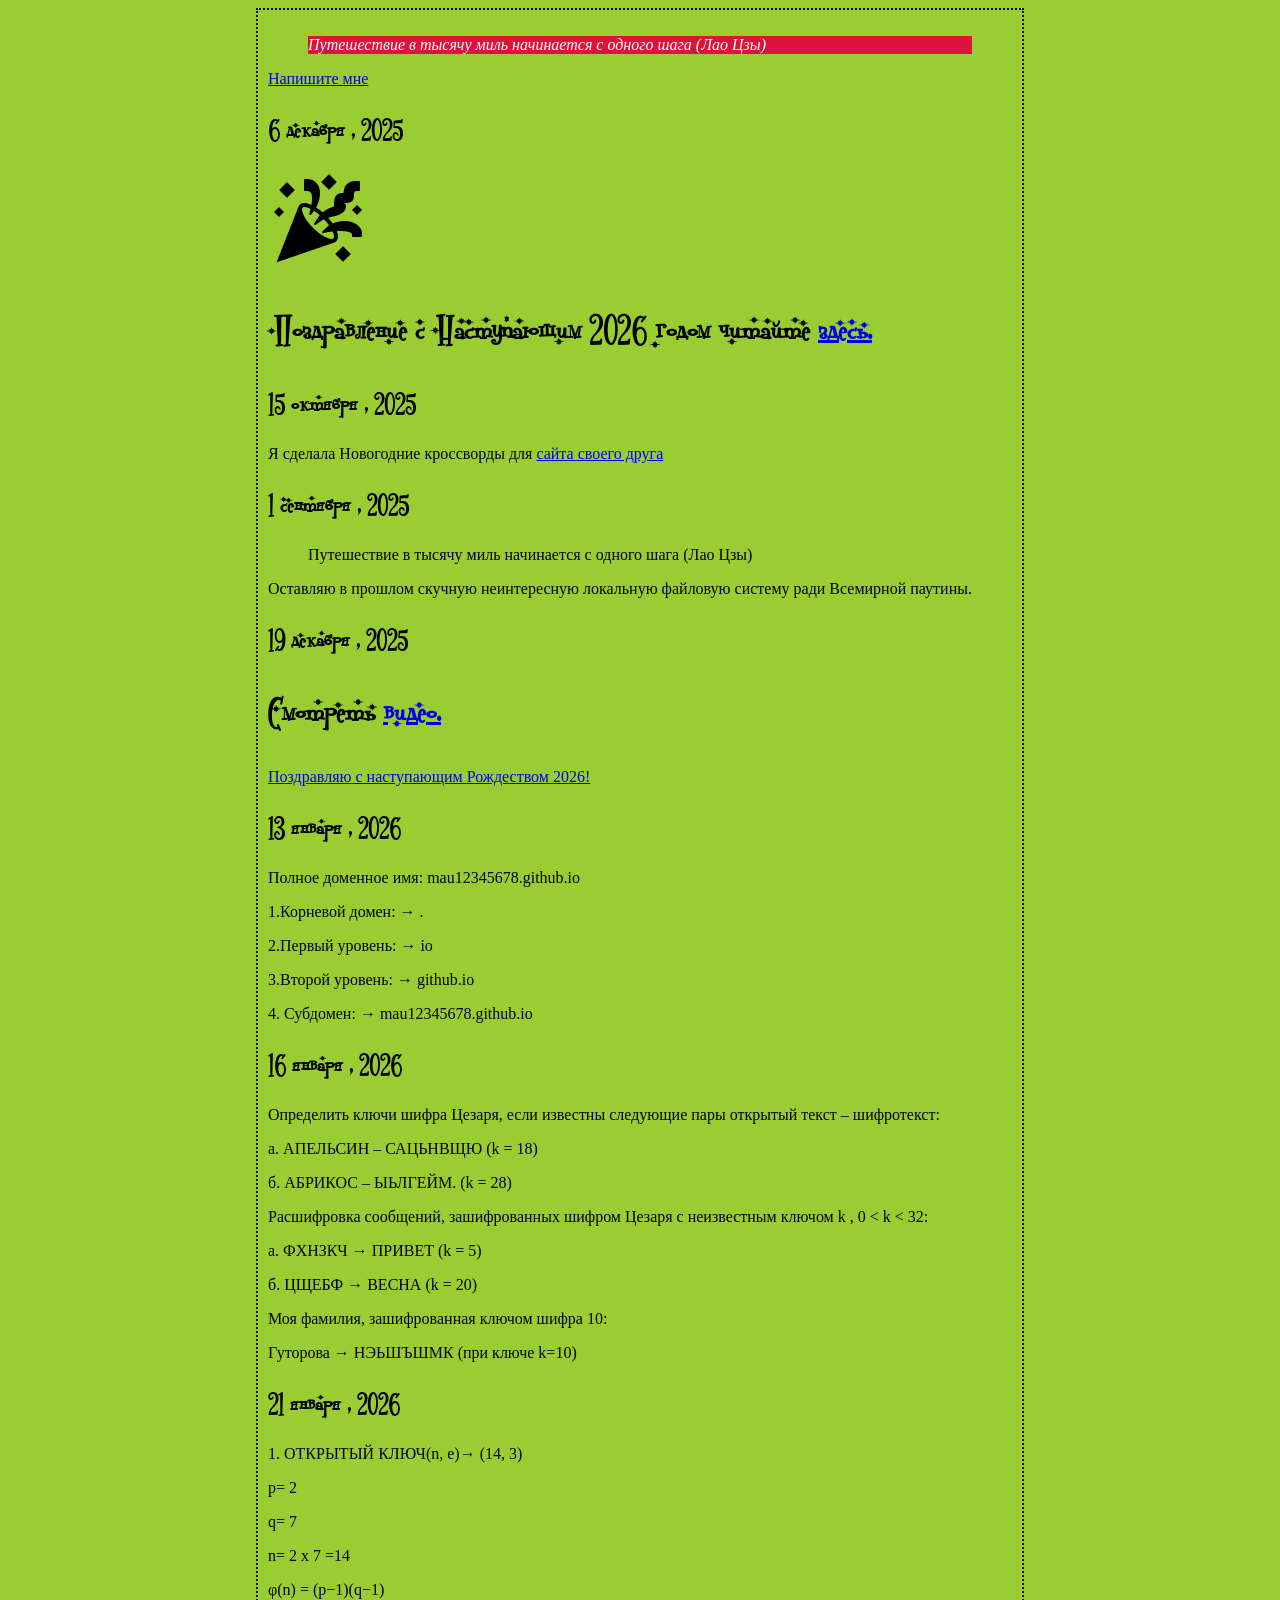
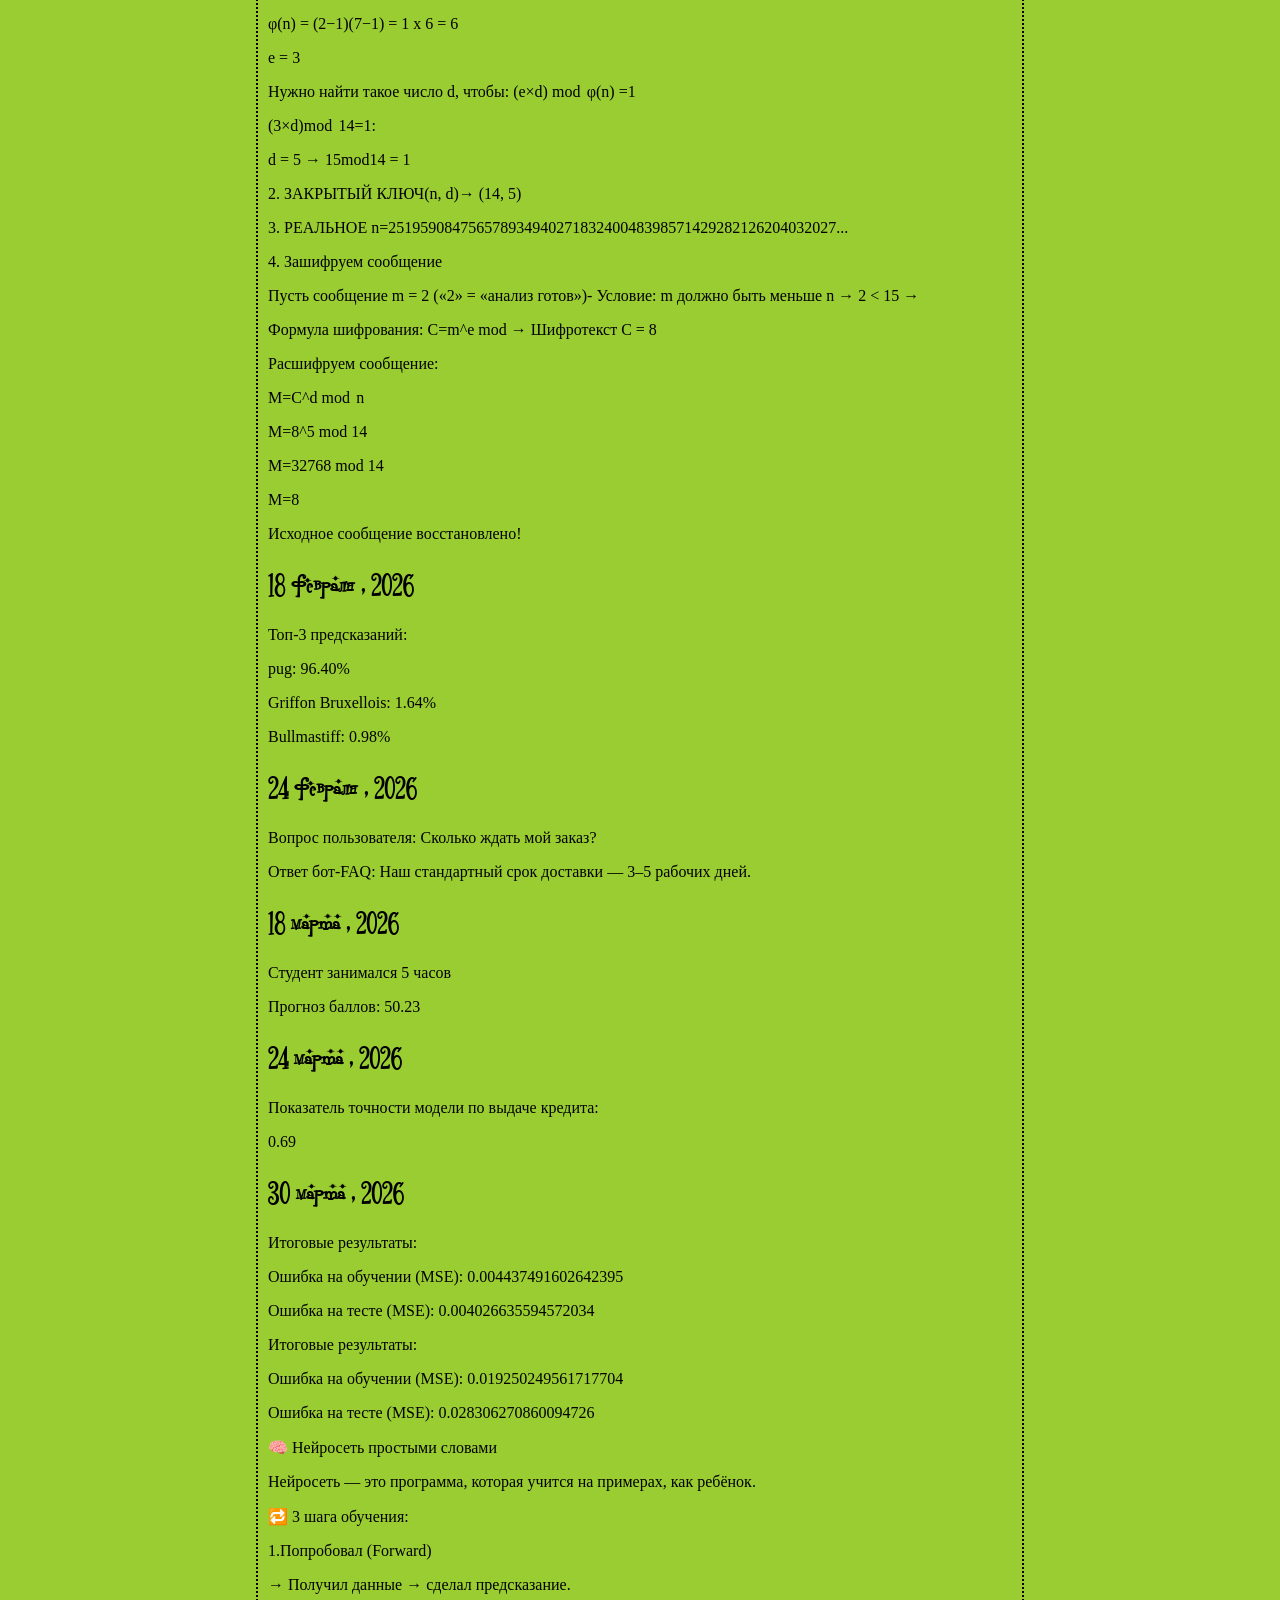
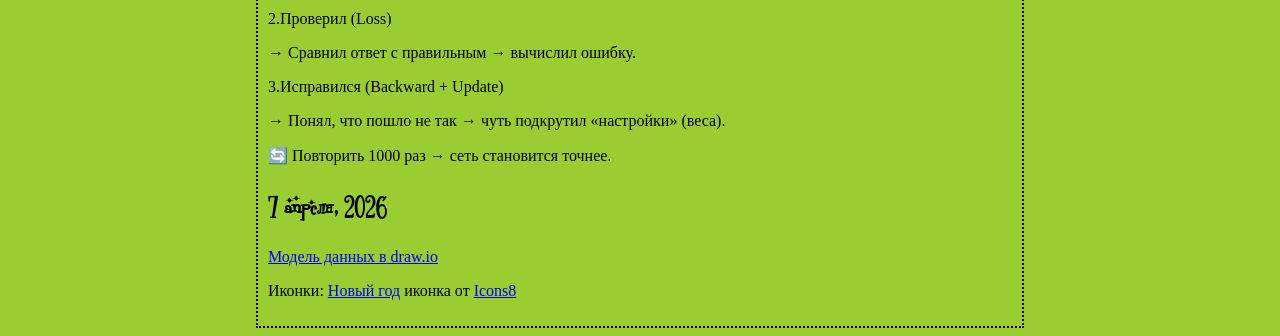
==== index.html @ 74ca8a23 "Update index.html" ====
<!DOCTYPE html>
<html lang="ru">
    <head>
        <link type="text/css" rel="stylesheet" href="style.css" />
    </head>
    <body>
        <blockquote class="q">Путешествие в тысячу миль начинается с одного шага (Лао Цзы) </blockquote>
        
        <a href="mailto:ccajkovna@gmail.com">Напишите мне</a>
        
        <h2><p class="quote">6 декабря , 2025</h2>
          <img src="Icons/icons8.png" alt="Новый_год">
          <h1><p class="quote">Поздравление с Наступающим 2026 годом читайте <a href="Congratulations2026.html"> здесь.</a> </h1>
        
        <h2><p class="quote"> 15 октября , 2025</h2>
          <p>Я сделала Новогодние кроссворды для <a href="https://ru.wikipedia.org/wiki/Новый_год"  title="Блог моего друга">сайта своего друга</a> </p>
        
        <h2><p class="quote"> 1 сентября , 2025</h2>
          <blockquote>Путешествие в тысячу миль начинается с одного шага (Лао Цзы) </blockquote>
          <p>Оставляю в прошлом скучную неинтересную локальную файловую систему ради Всемирной паутины.</p>
        
        <h2><p class="quote"> 19 декабря , 2025</h2> 
          <p><a Поздравляю с наступающим рождеством 2026</p> 
          <h1><p class="quote"> Смотреть <a href="newTree.mp4">видео.</a> </h1>
          <p><a href="Поздравление_с_Рождеством1.pdf">Поздравляю с наступающим Рождеством 2026!</a></p>
        
        <h2><p class="quote"> 13 января , 2026</h2> 
           <p> Полное доменное имя: mau12345678.github.io <p/>
           <p> 1.Корневой домен: → .<p/>
           <P> 2.Первый уровень: → io <P/>
           <P> 3.Второй уровень: → github.io <P/>
           <P> 4. Субдомен: → mau12345678.github.io </p> 

     <body> 
         <h2><p class="quote"> 16 января , 2026</h2> 
           <p>Определить ключи шифра Цезаря, если известны следующие пары открытый текст – шифротекст: 
           <p>а. АПЕЛЬСИН – САЦЬНВЩЮ (k = 18)</p>
           <p>б. АБРИКОС – ЫЬЛГЕЙМ. (k = 28)</p>
         
           <p>Расшифровка сообщений, зашифрованных шифром Цезаря с неизвестным ключом k , 0 < k < 32: </p>
           <p>а. ФХНЗКЧ → ПРИВЕТ (k = 5)</p>
           <p>б. ЦЩЕБФ → ВЕСНА (k = 20)</p>
           <p> Моя фамилия, зашифрованная ключом шифрa 10:<p/>
           <p>Гуторова → НЭЬШЪШМК (при ключе k=10)</p>
     </body> 

          <h2><p class="quote"> 21 января , 2026</h2>  
          <p>1. ОТКРЫТЫЙ КЛЮЧ(n, e)→ (14, 3)</p>
              <p> p= 2</p>
              <p> q= 7</p>
              <p> n= 2 x 7 =14</p>
              <p> φ(n) = (p−1)(q−1)</p>
              <p> φ(n) = (2−1)(7−1) = 1 x 6 = 6</p>
              <p> e = 3</p>
              <p> Нужно найти такое число d, чтобы: (e×d) mod  φ(n) =1 
              <p> (3×d)mod  14=1:</p> 
              <p> d = 5 → 15mod14 = 1</p>
              <p> </p>
          <p>2. ЗАКРЫТЫЙ КЛЮЧ(n, d)→ (14, 5)</p>
          <p>3. РЕАЛЬНОЕ n=25195908475657893494027183240048398571429282126204032027...</p>
          <p>4. Зашифруем сообщение </p>  
          <p> Пусть сообщение m = 2 («2» = «анализ готов»)- Условие: m должно быть меньше n → 2 < 15 → </p>
          <p> Формула шифрования: C=m^e mod → Шифротекст C = 8 </p>
          <p> Расшифруем сообщение:</p>
          <p> M=C^d mod  n </p>
          <p> M=8^5 mod 14 </p>
          <p> M=32768 mod 14 </p>
          <p> M=8</p>
          <p> Исходное сообщение восстановлено!</p>
          
              
            <h2><p class="quote"> 18 февраля , 2026</h2> 
              <p> Топ-3 предсказаний:</p>
              <p> pug: 96.40%</p>
              <p> Griffon Bruxellois: 1.64%</p>
              <p> Bullmastiff: 0.98%</p>


            <h2><p class="quote"> 24 февраля , 2026</h2> 
                <p>Вопрос пользователя: Сколько ждать мой заказ?</p>
                <p>Ответ бот-FAQ: Наш стандартный срок доставки — 3–5 рабочих дней. </p>

              <h2><p class="quote"> 18 марта , 2026</h2> 
                            <p>Студент занимался 5 часов </p>
                            <p>Прогноз баллов: 50.23</p>
                           
            <h2><p class="quote"> 24 марта , 2026</h2> 
              <p>Показатель точности модели по выдаче кредита: </p>
              <p>0.69</p>

            <h2><p class="quote"> 30 марта , 2026</h2> 
              <p>Итоговые результаты:</p>
              <p>Ошибка на обучении (MSE): 0.004437491602642395</p>
              <p>Ошибка на тесте (MSE): 0.004026635594572034</p>
              <p> </p>
              <p>Итоговые результаты:</p>
              <p>Ошибка на обучении (MSE): 0.019250249561717704</p>
              <p>Ошибка на тесте (MSE): 0.028306270860094726</p>


              <p>🧠 Нейросеть простыми словами</p>
              <p>Нейросеть — это программа, которая учится на примерах, как ребёнок.</p>
              <p>🔁 3 шага обучения:</p>
              <p>1.Попробовал (Forward)</p>
              <p>→ Получил данные → сделал предсказание.</p>
              <p>2.Проверил (Loss)</p>
              <p>→ Сравнил ответ с правильным → вычислил ошибку.</p>
              <p>3.Исправился (Backward + Update)</p>
              <p>→ Понял, что пошло не так → чуть подкрутил «настройки» (веса).</p>
              <p>🔄 Повторить 1000 раз → сеть становится точнее.</p>

              <h2><p class="quote"> 7 апреля, 2026</h2> 
              <p><a href="draw.io.drawio.png">Модель данных в draw.io</a></p>
              
              <p></p>

 <p>Иконки:
  <a target="_blank" href="https://icons8.com/icon/66917/confetti">Новый год</a> иконка от <a target="_blank" href="https://icons8.com">Icons8</a> </p>
  </body>
  </html>
---- style.css ----
@font-face {
	font-family: "Pudelinka";
	src: url("Fonts/pudelinka.ttf" ) format('truetype');
	font-weight: normal;
	font-style: normal;
}
body{
blockquote.q {
color: white;
font-style: italic;
	background-color: #DC143C;
}
	background-color: #9ACD32;
	margin-left: 20%;
	margin-right: 20%;
	border: 2px dotted black;
	padding: 10px 10px 10px 10px;
	font-family: sans serif;
    }
p.quote { font-family: "Pudelinka", cursive;}
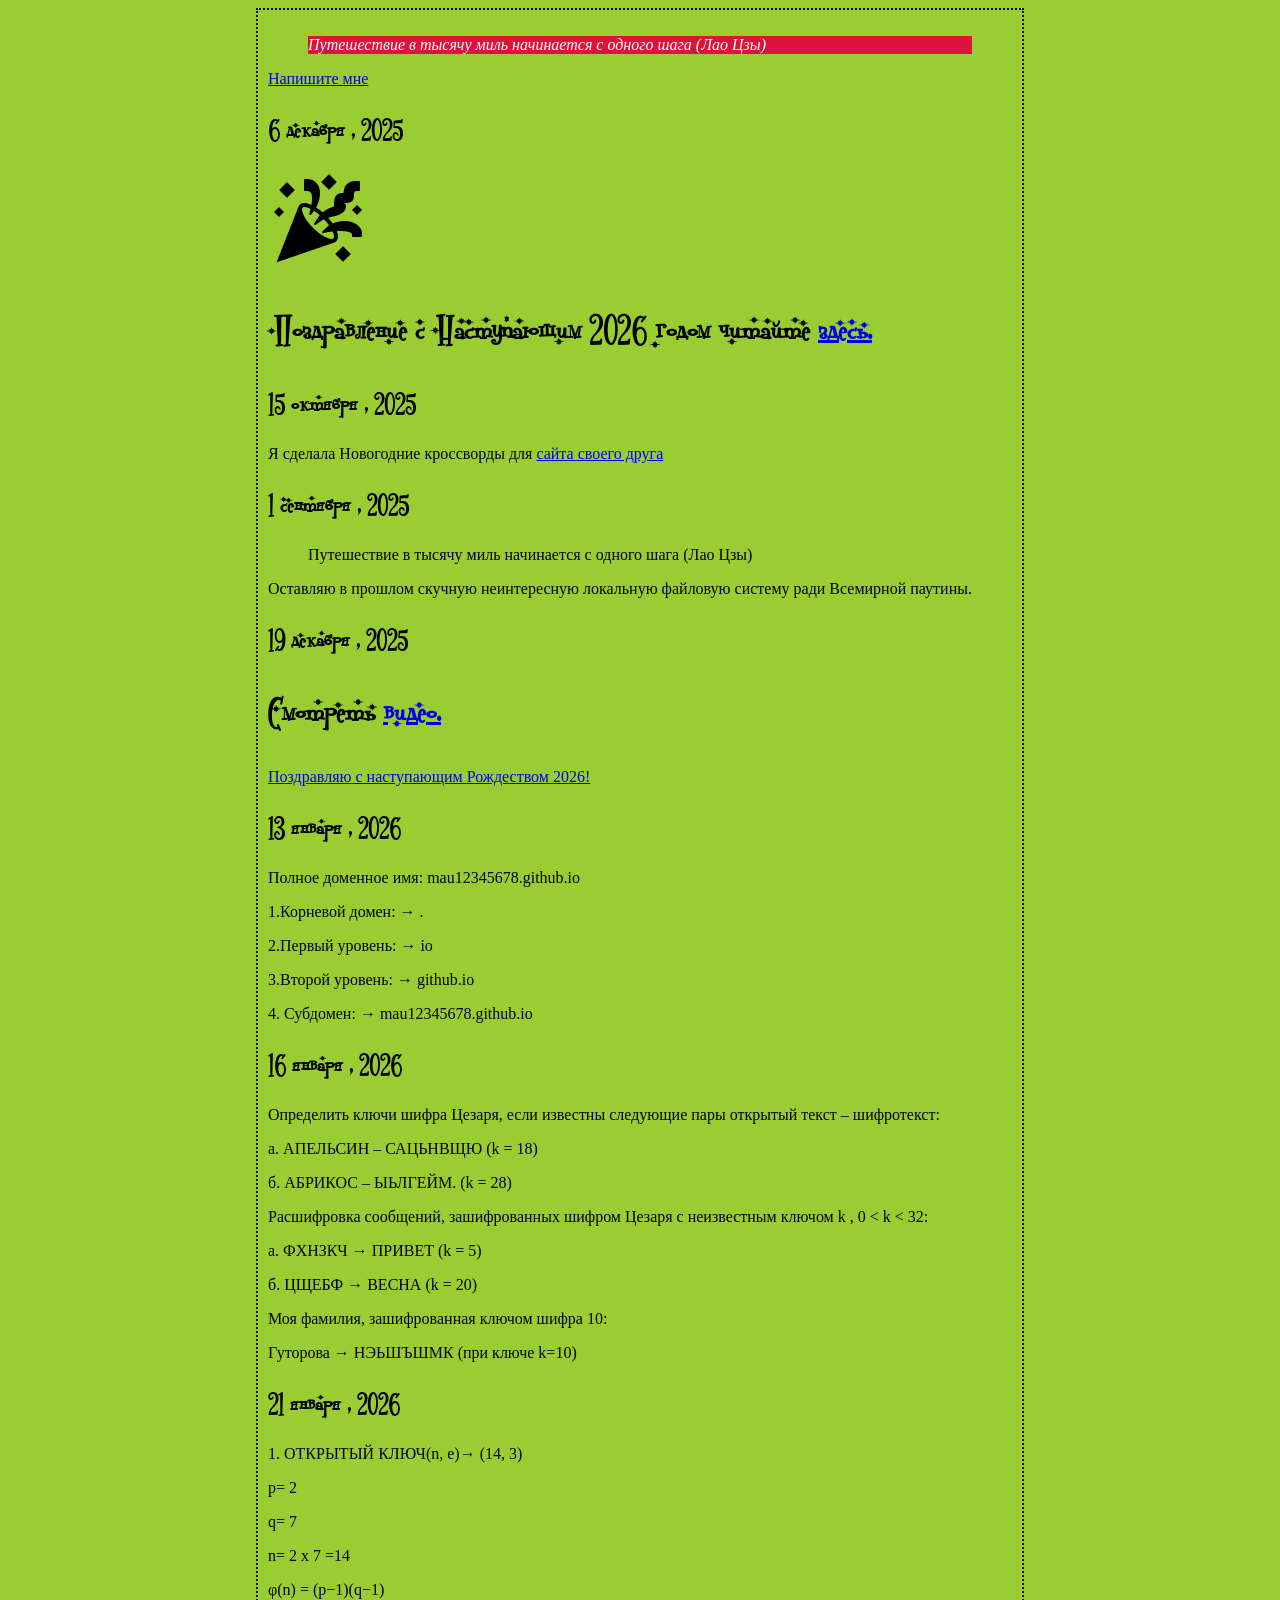
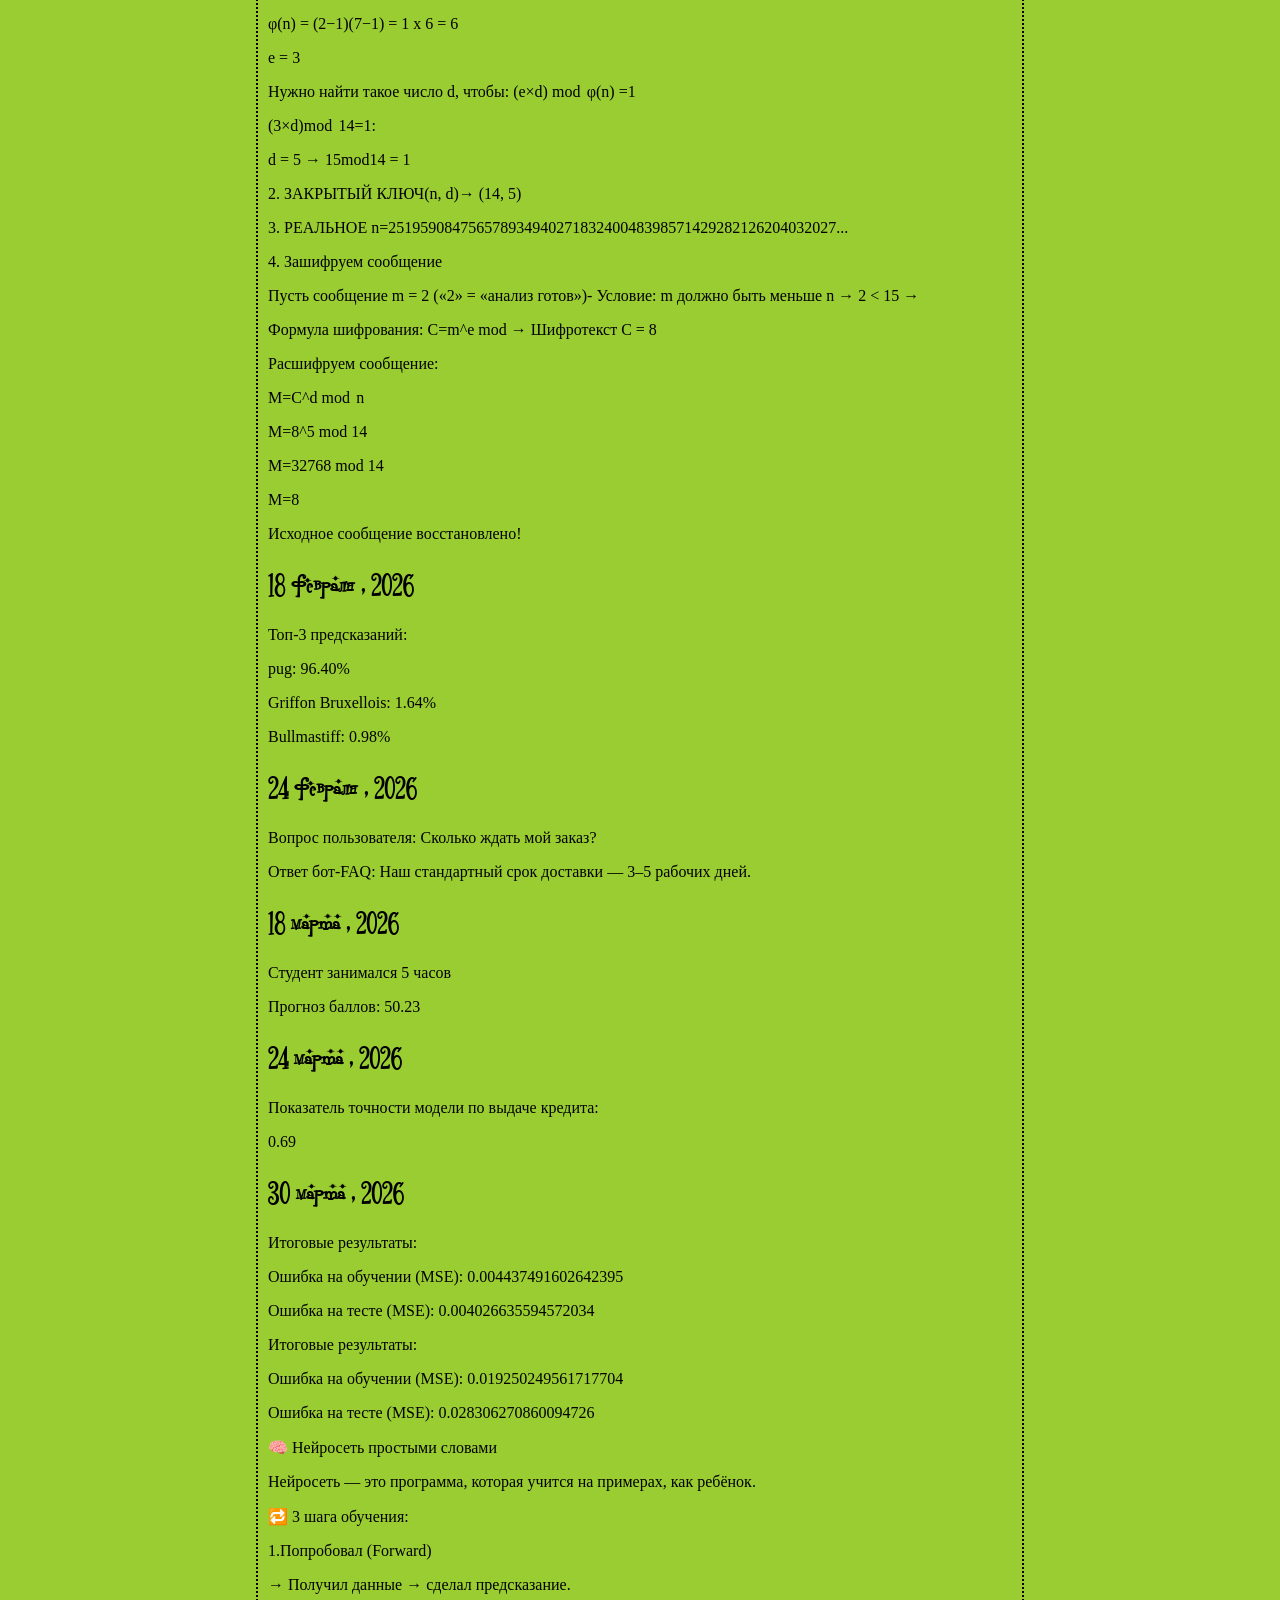
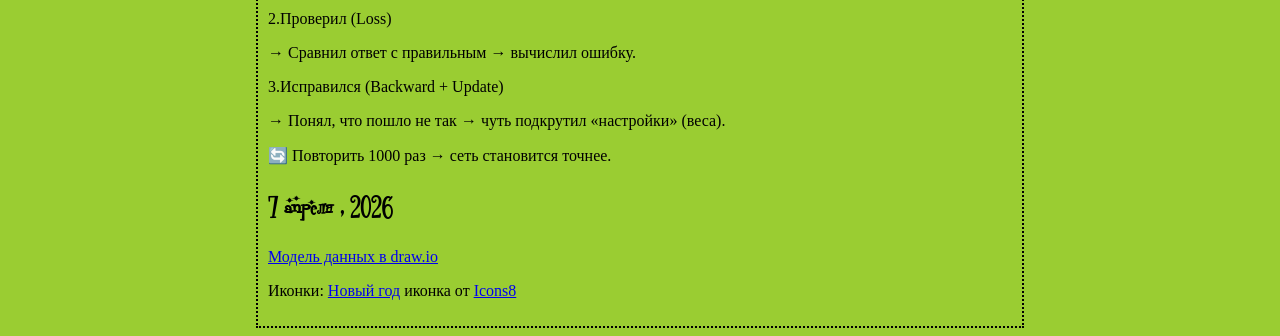
==== commit 5c2cf901: "Update index.html" ====
--- a/index.html
+++ b/index.html
@@ -109,7 +109,7 @@
               <p>→ Понял, что пошло не так → чуть подкрутил «настройки» (веса).</p>
               <p>🔄 Повторить 1000 раз → сеть становится точнее.</p>
 
-              <h2><p class="quote"> 7 апреля, 2026</h2> 
+            <h2><p class="quote"> 7 апреля , 2026</h2> 
               <p><a href="draw.io.drawio.png">Модель данных в draw.io</a></p>
               
               <p></p>
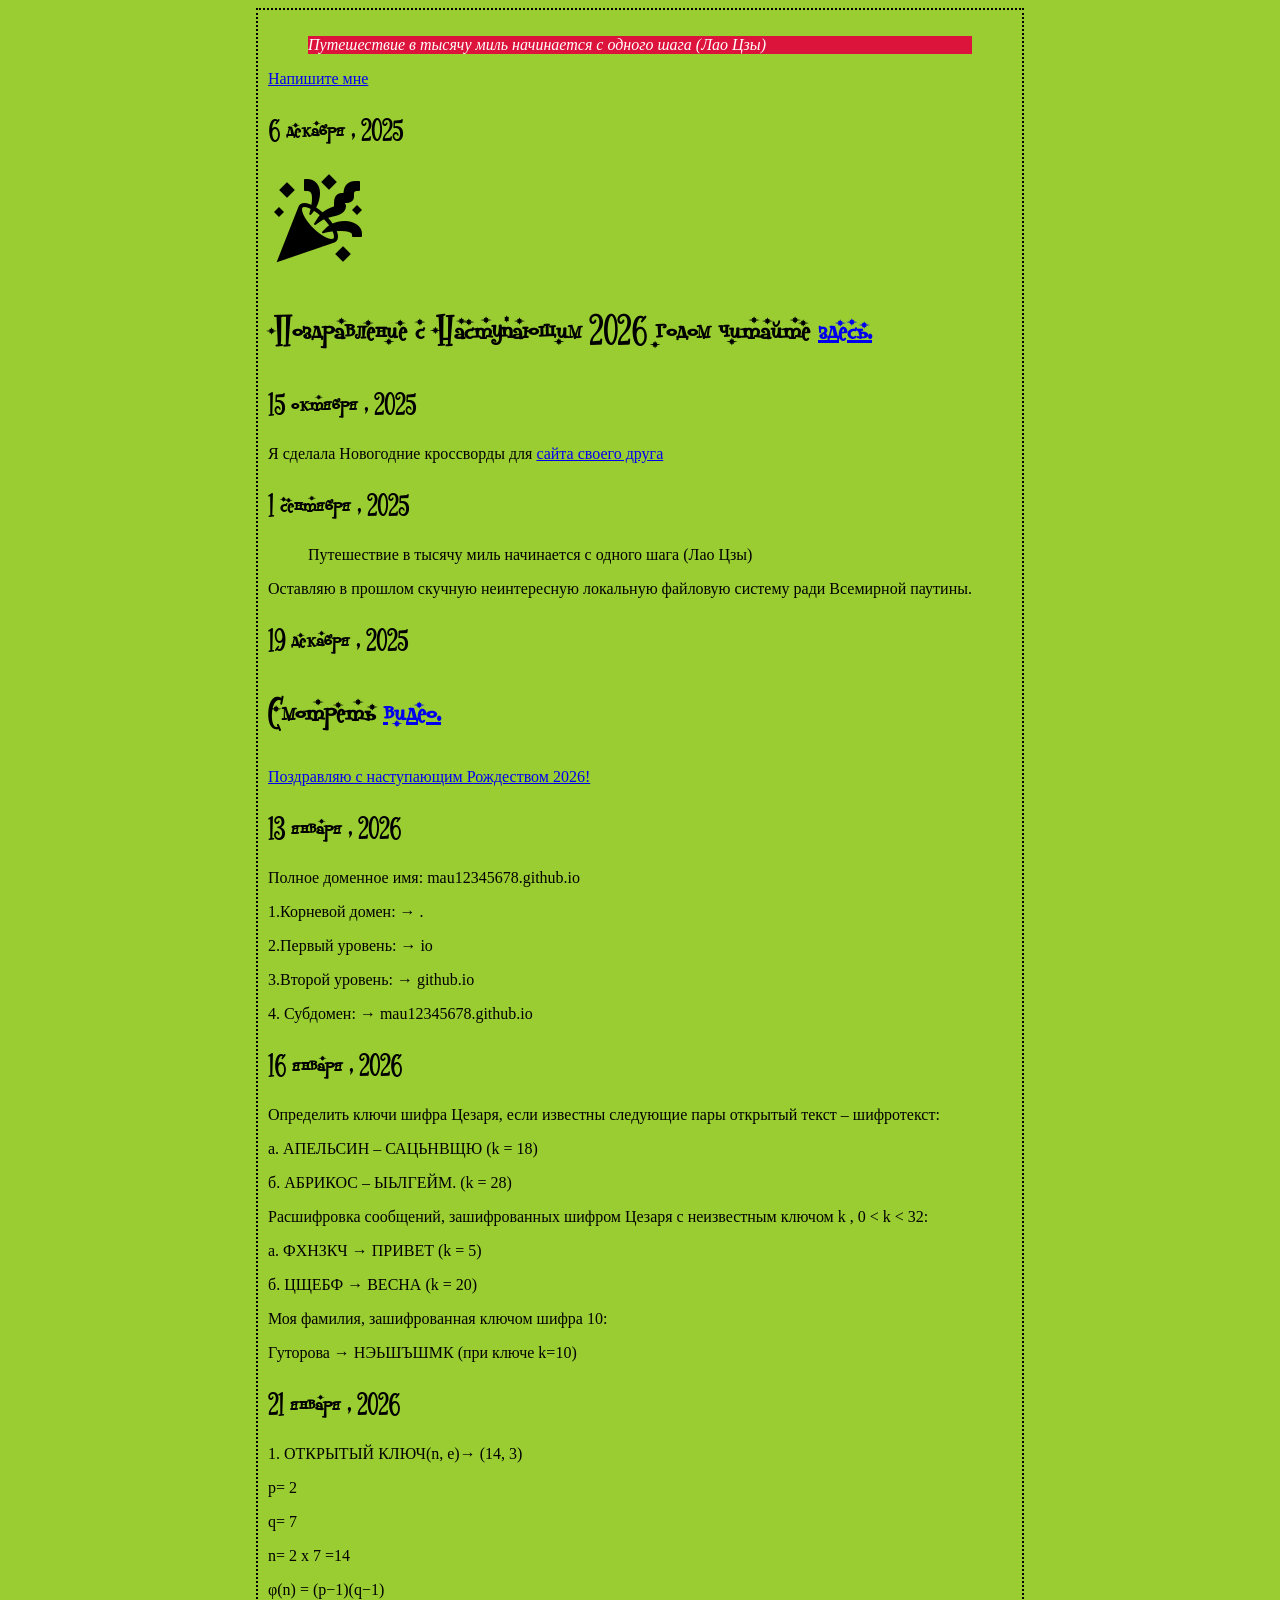
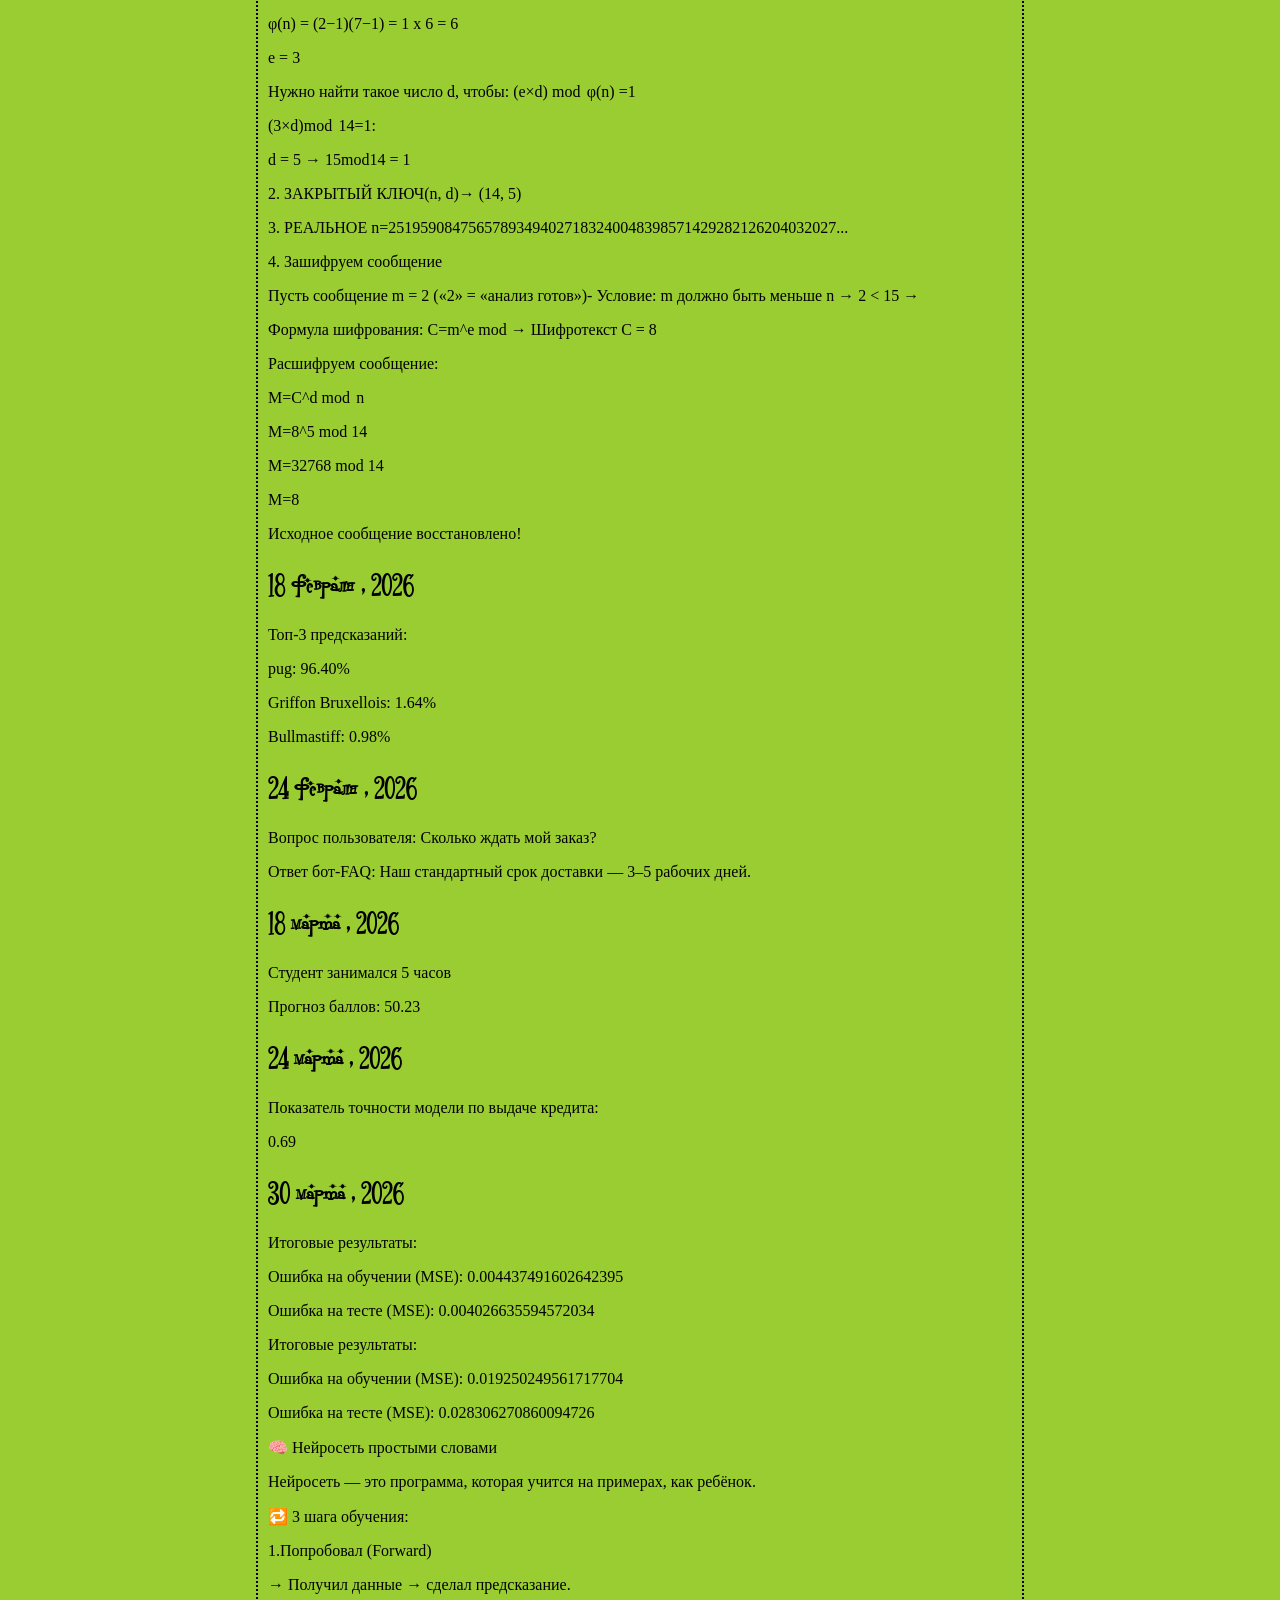
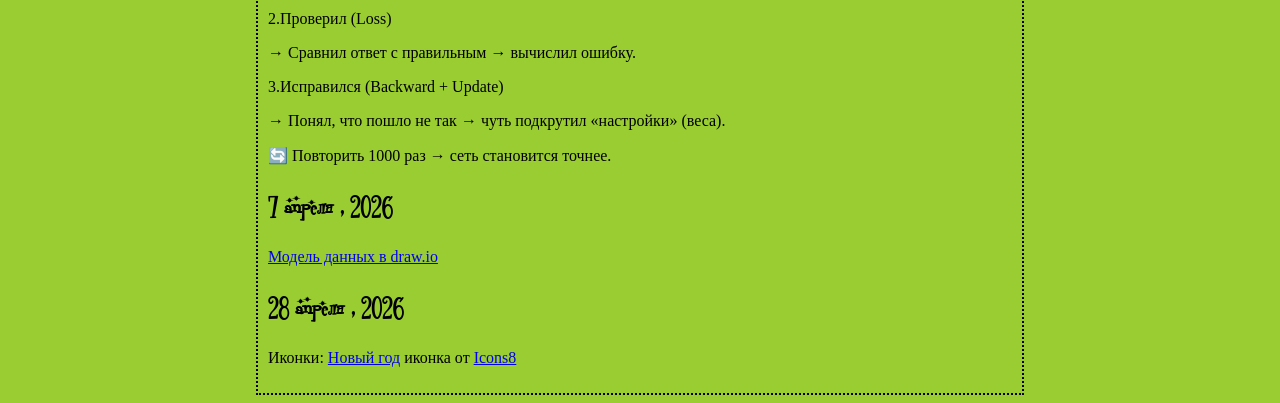
==== commit 20148e5d: "Update index.html" ====
--- a/index.html
+++ b/index.html
@@ -111,7 +111,10 @@
 
             <h2><p class="quote"> 7 апреля , 2026</h2> 
               <p><a href="draw.io.drawio.png">Модель данных в draw.io</a></p>
-              
+
+              <h2><p class="quote"> 28 апреля , 2026</h2> 
+              <p></p>
+              <p></p>
               <p></p>
 
  <p>Иконки:
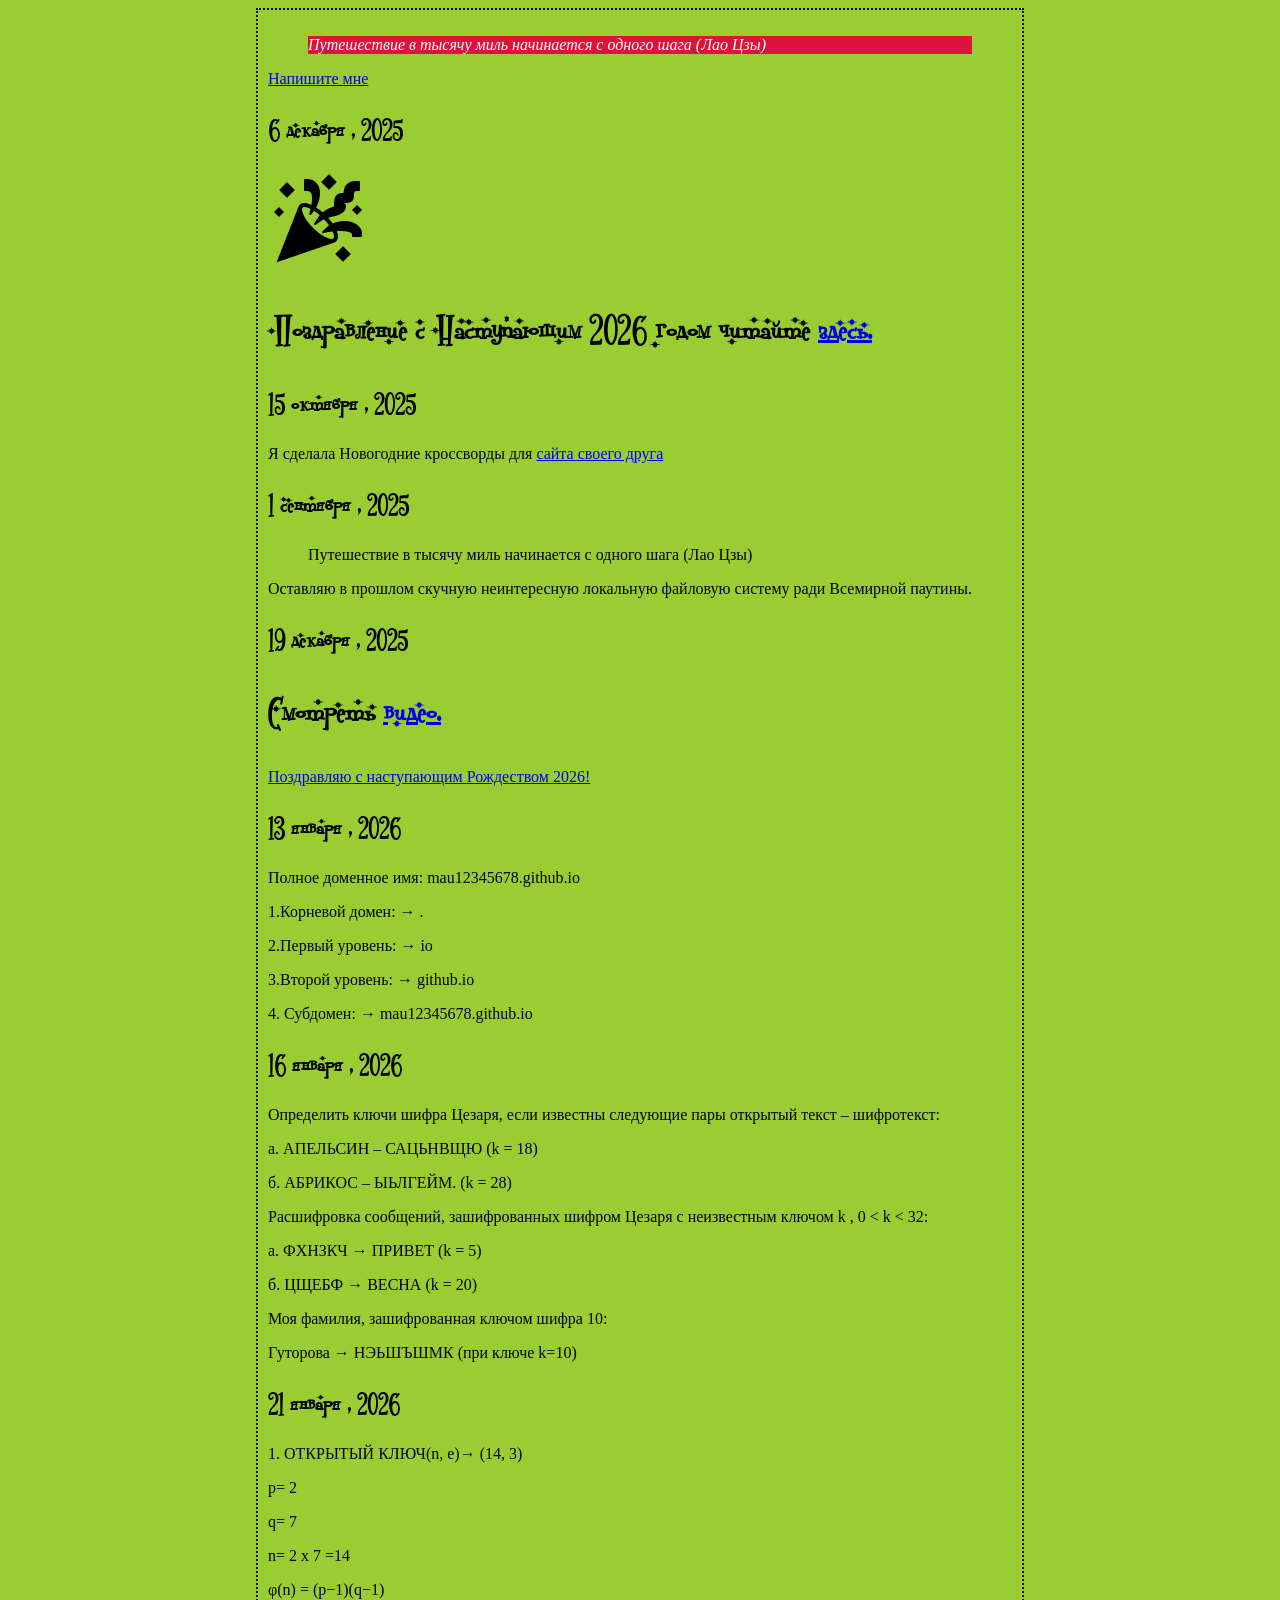
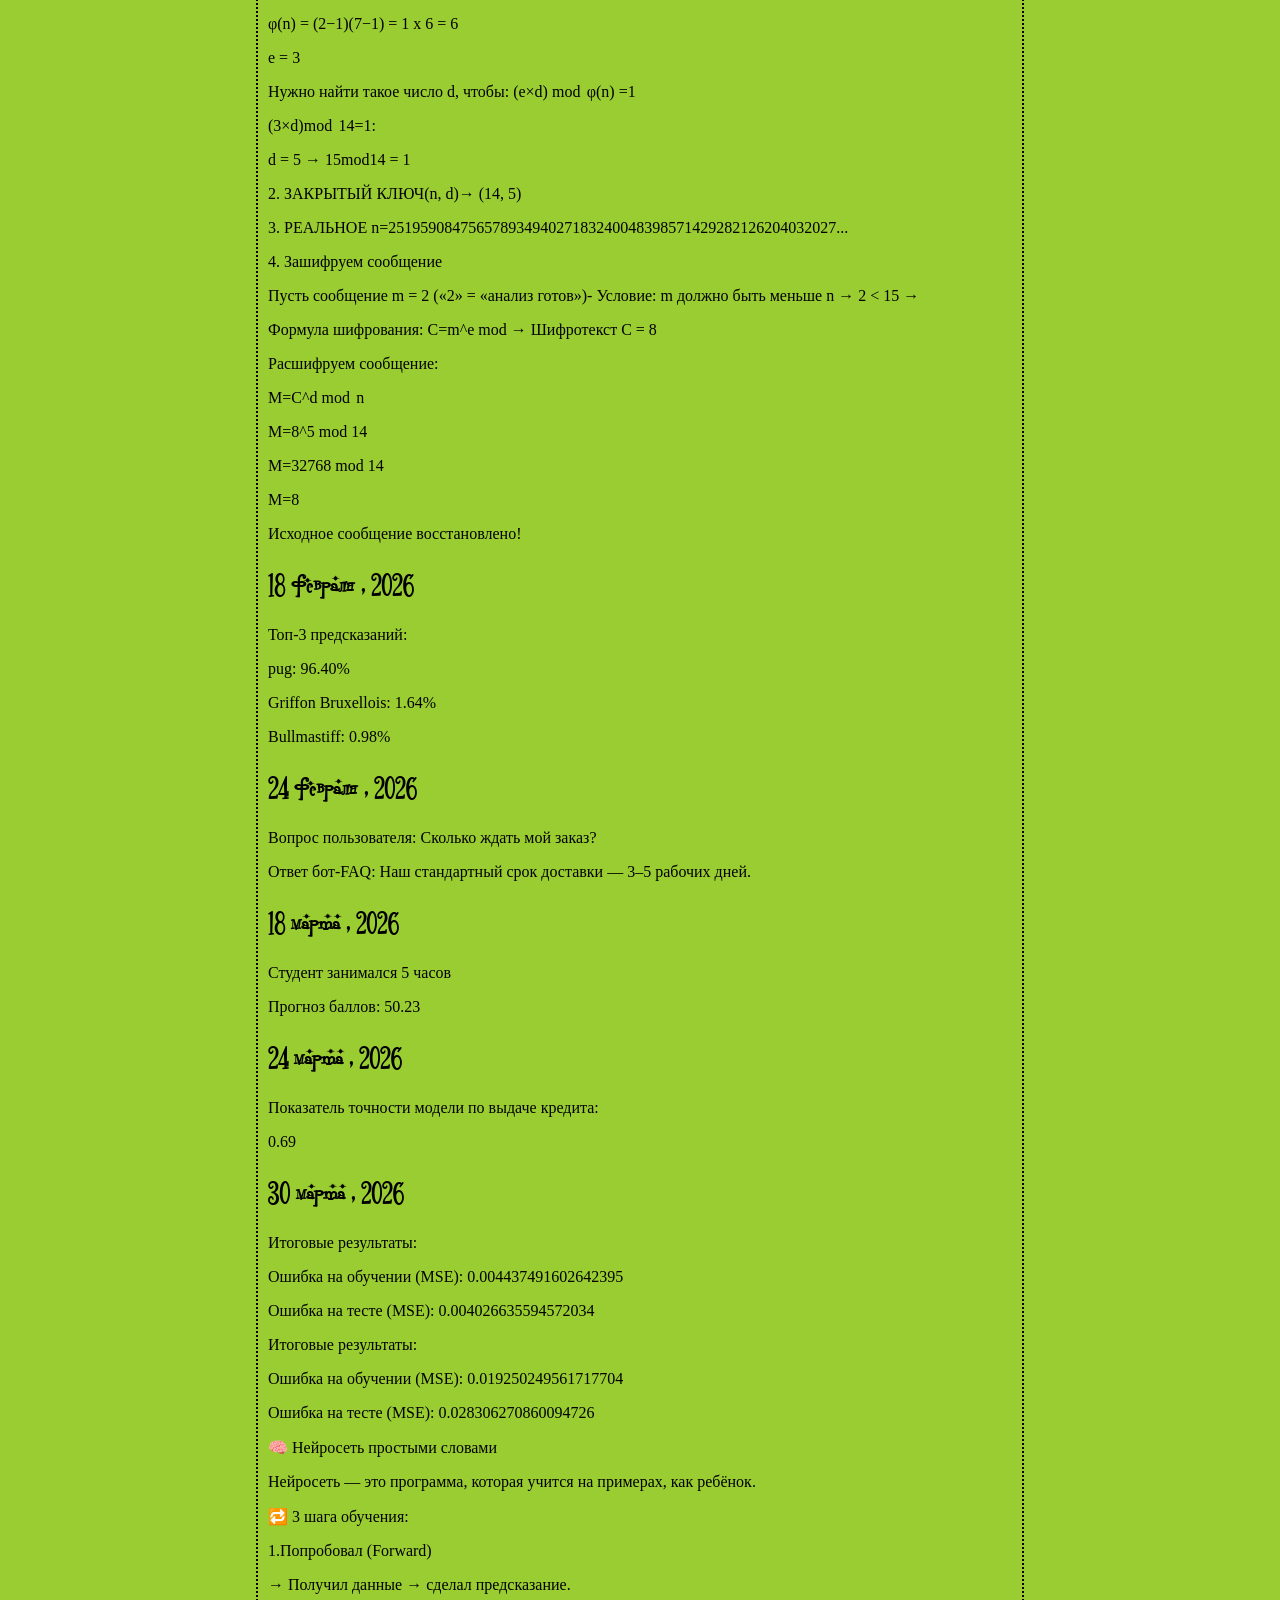
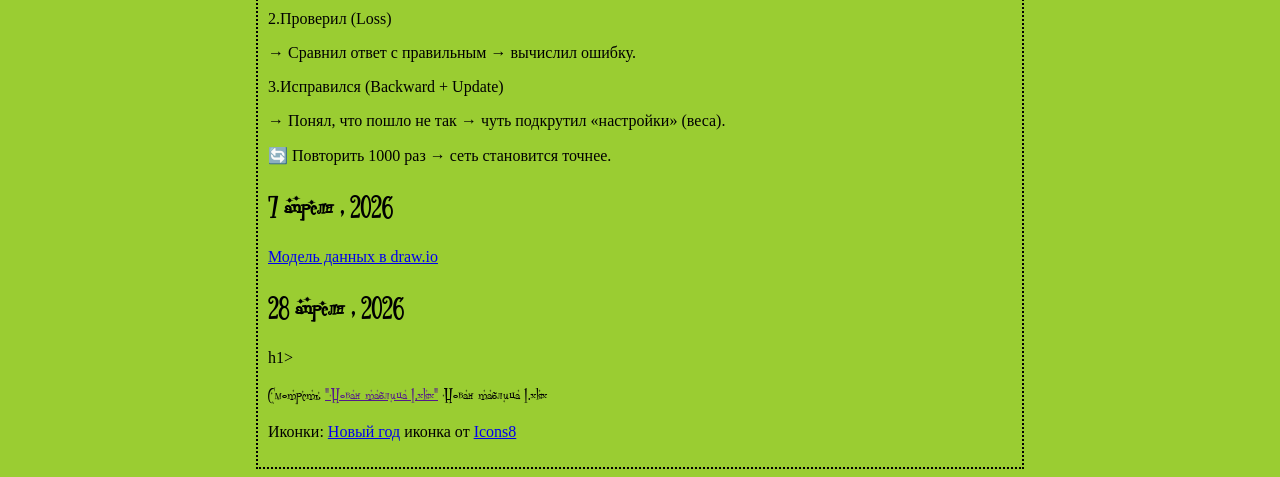
==== commit f6ab35b1: "Update index.html" ====
--- a/index.html
+++ b/index.html
@@ -113,7 +113,7 @@
               <p><a href="draw.io.drawio.png">Модель данных в draw.io</a></p>
 
               <h2><p class="quote"> 28 апреля , 2026</h2> 
-              <p></p>
+              <p>h1><p class="quote"> Смотреть <a href=>"Новая таблица 1.xlsx"</a> </h1>Новая таблица 1.xlsx</p>
               <p></p>
               <p></p>
 
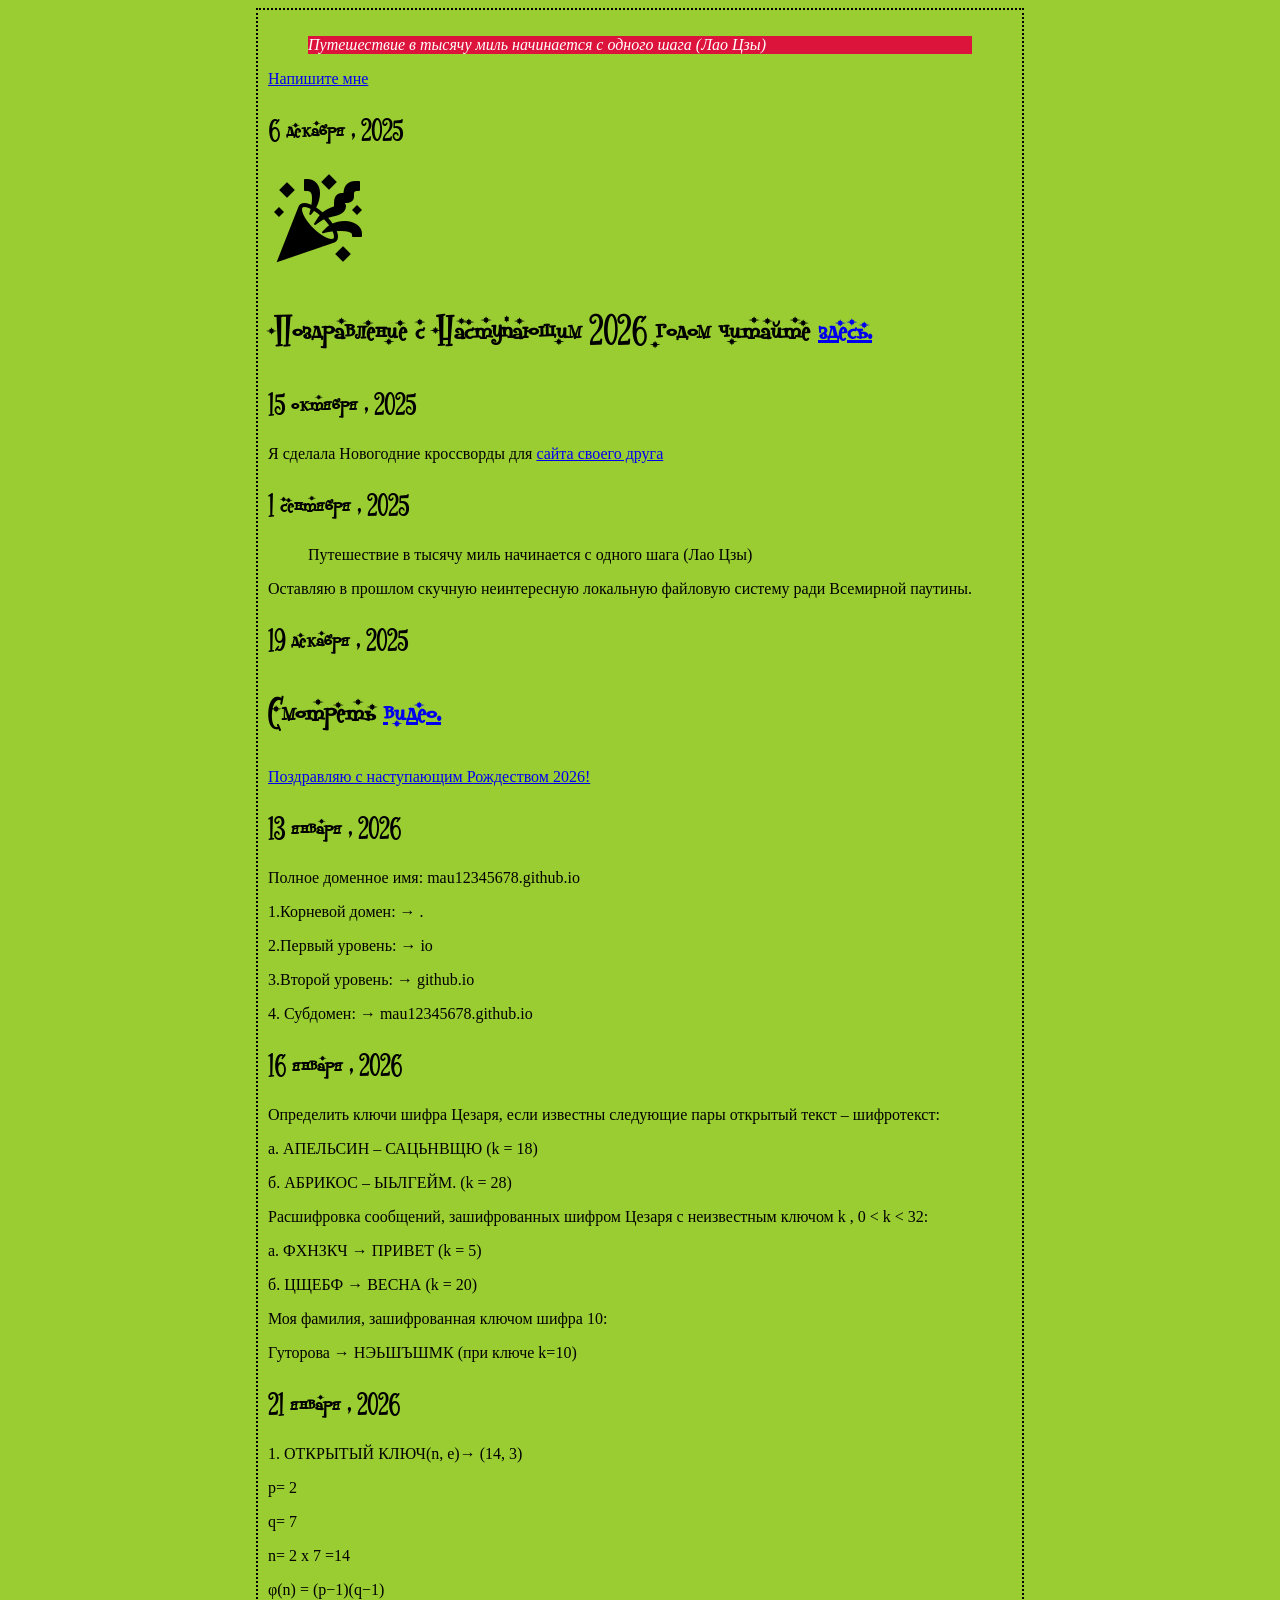
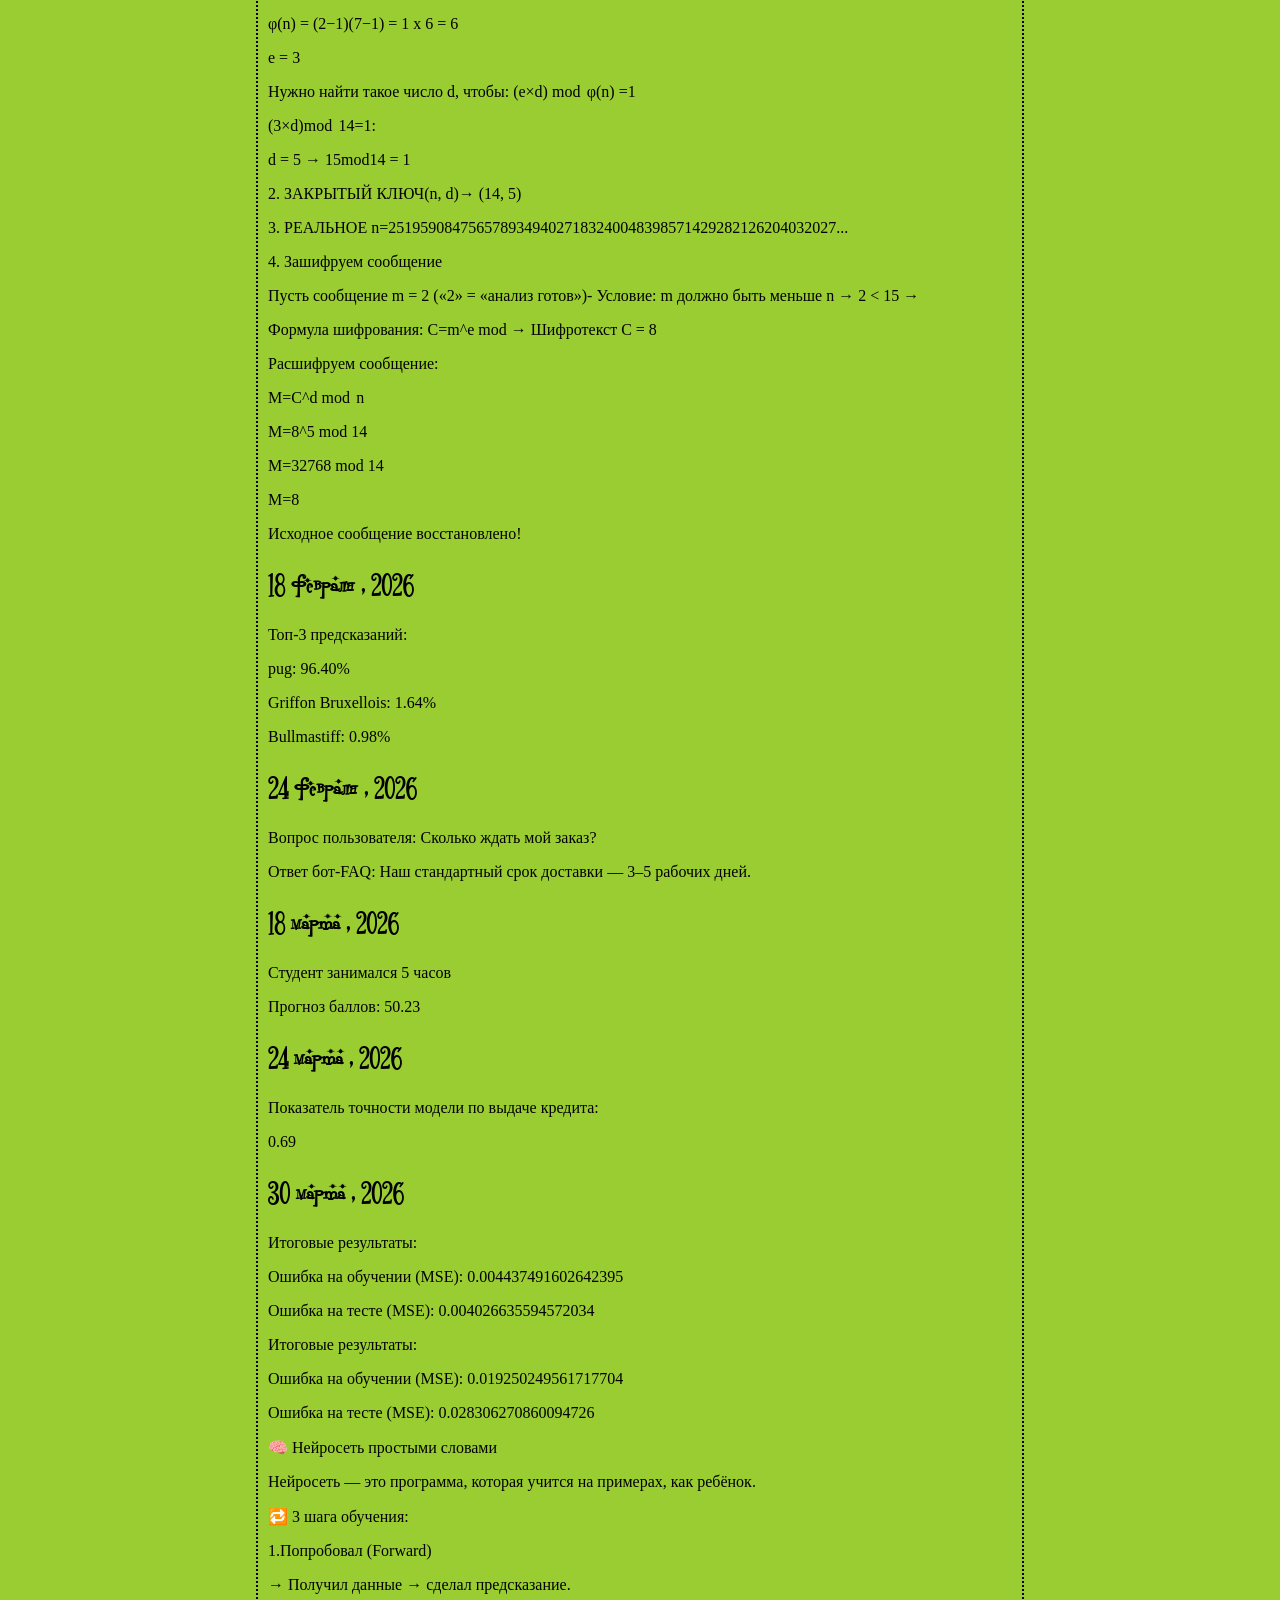
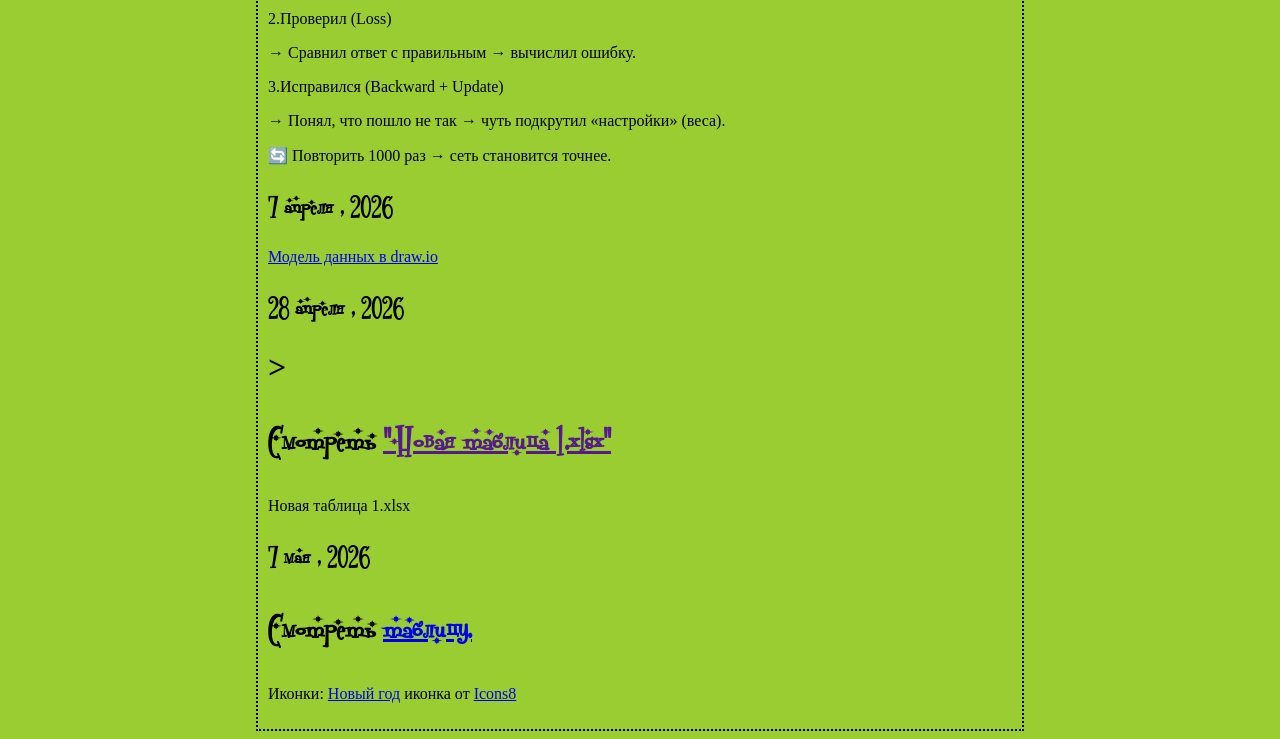
==== commit d826d98b: "Update index.html" ====
--- a/index.html
+++ b/index.html
@@ -113,10 +113,15 @@
               <p><a href="draw.io.drawio.png">Модель данных в draw.io</a></p>
 
               <h2><p class="quote"> 28 апреля , 2026</h2> 
-              <p>h1><p class="quote"> Смотреть <a href=>"Новая таблица 1.xlsx"</a> </h1>Новая таблица 1.xlsx</p>
+              <h1>><p class="quote"> Смотреть <a href=>"Новая таблица 1.xlsx"</a> </h1>Новая таблица 1.xlsx
               <p></p>
               <p></p>
 
+
+        <h2><p class="quote"> 7 мая , 2026</h2> 
+        <h1><p class="quote"> Смотреть <a href="Новая таблица 3.xlsx">таблицу.</a> </h1>
+
+              
  <p>Иконки:
   <a target="_blank" href="https://icons8.com/icon/66917/confetti">Новый год</a> иконка от <a target="_blank" href="https://icons8.com">Icons8</a> </p>
   </body>
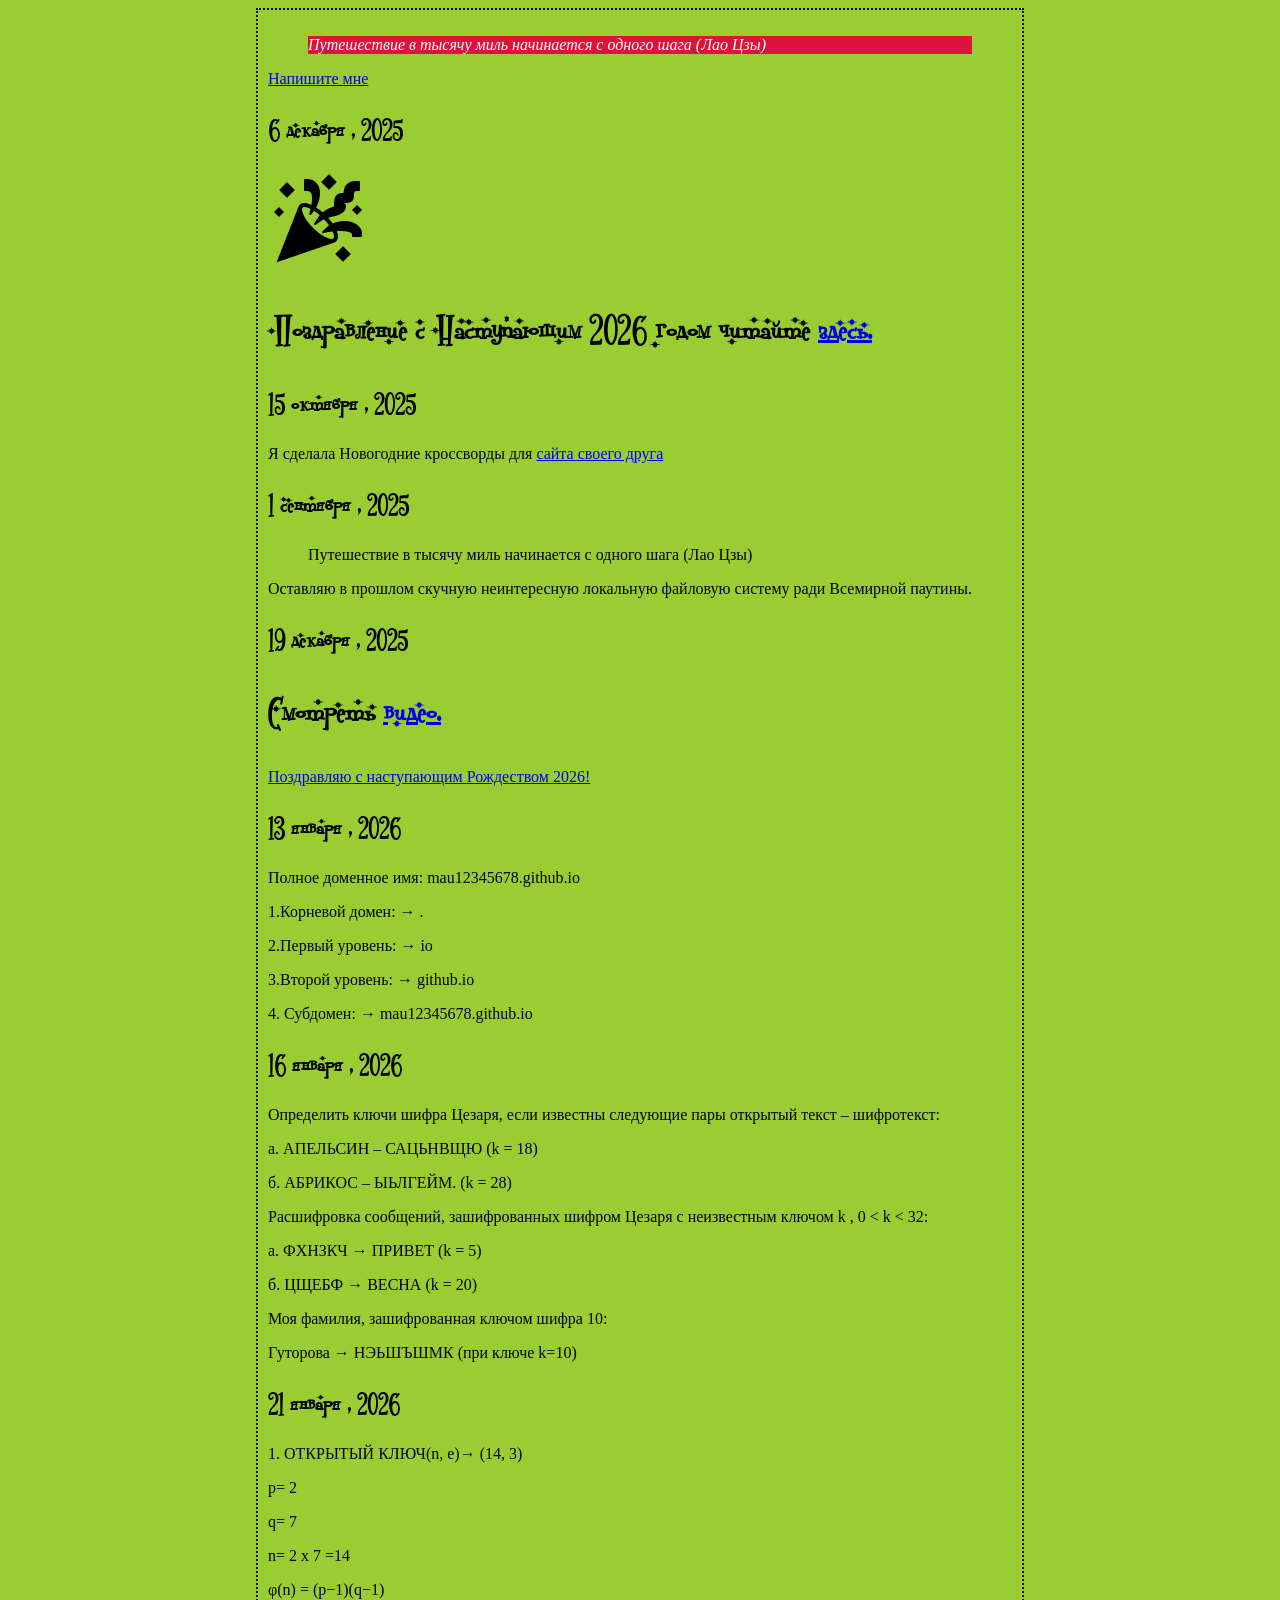
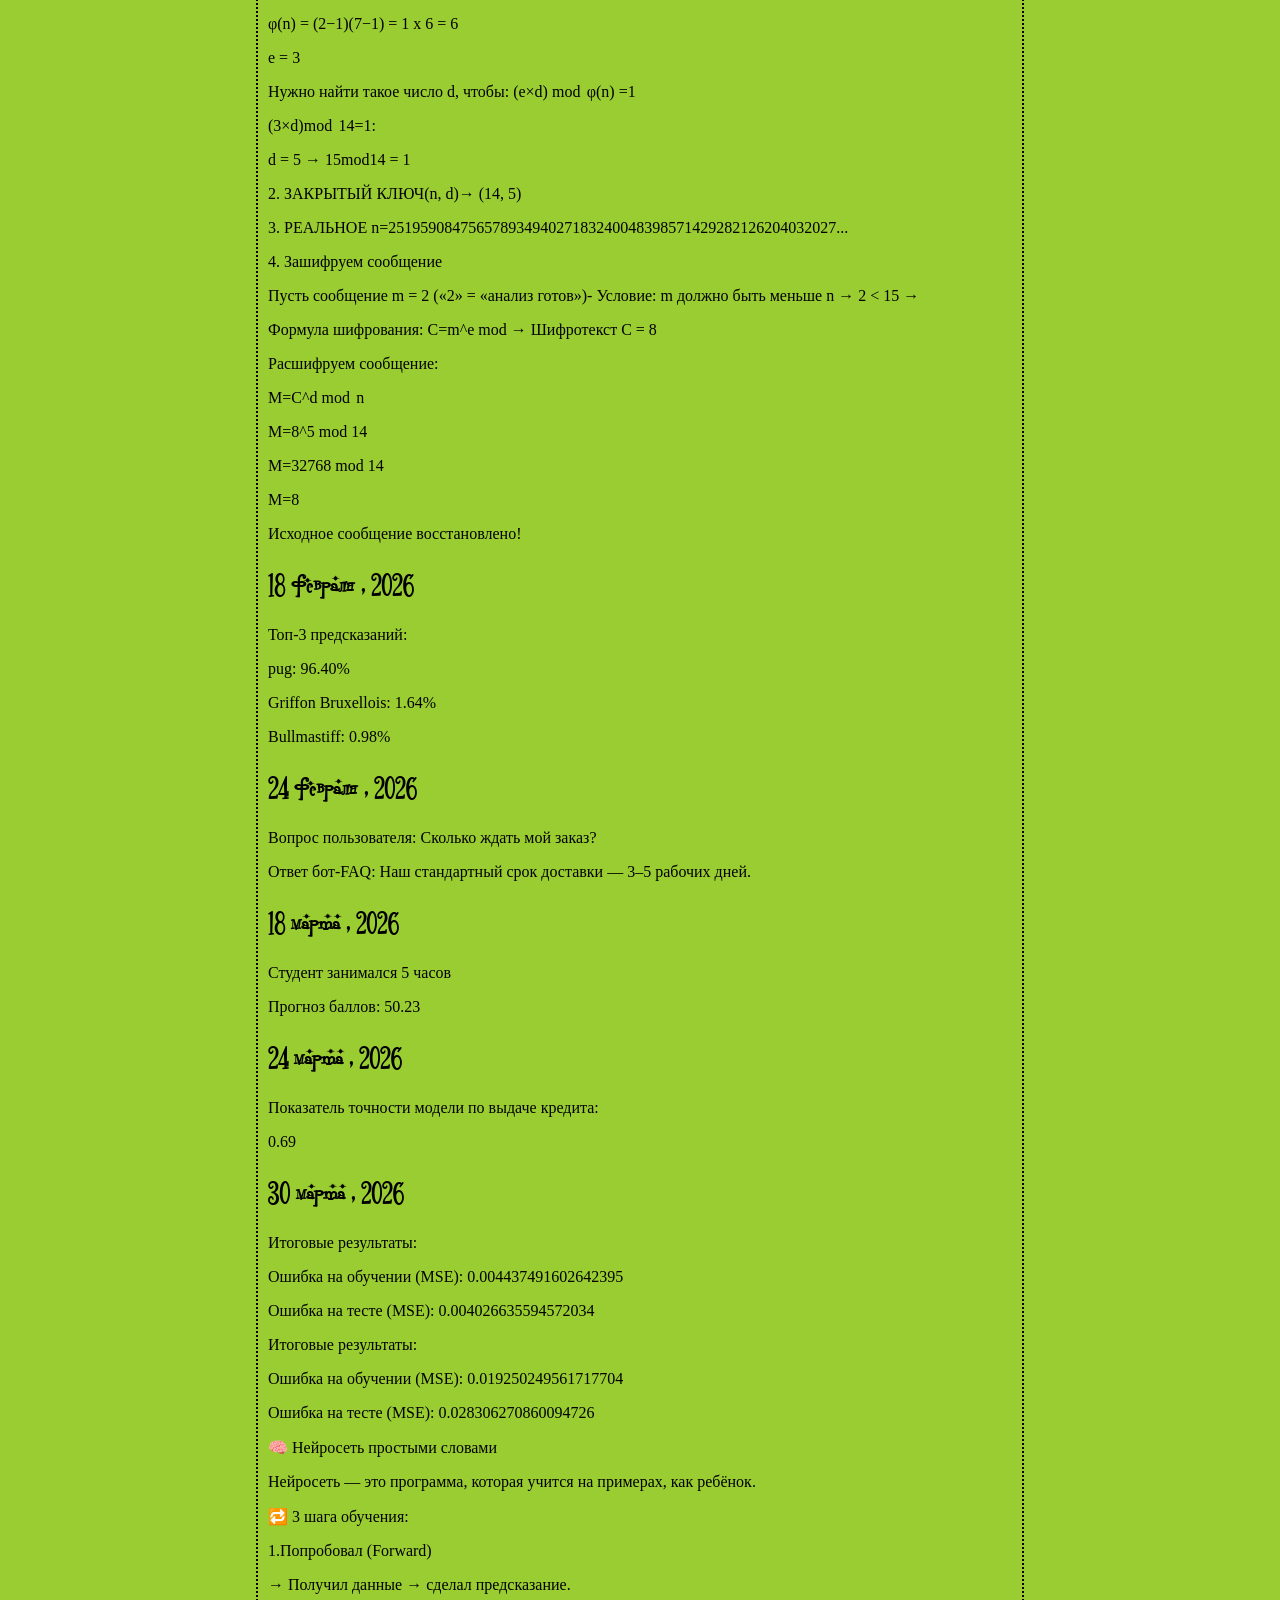
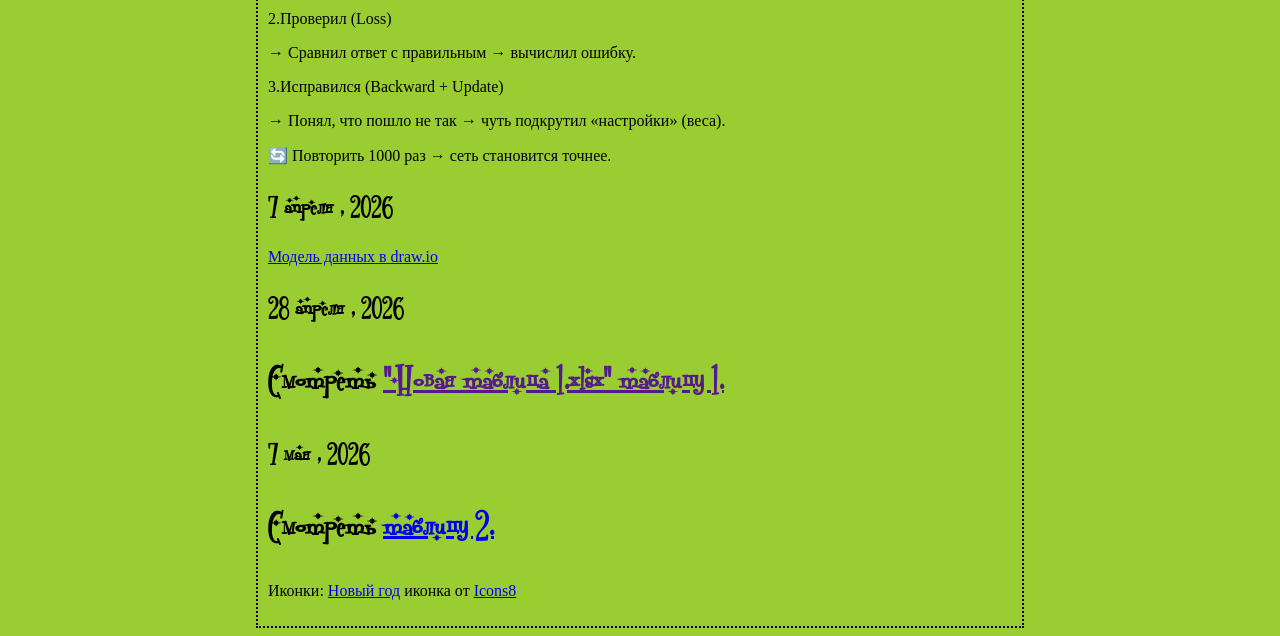
==== commit 99ca988d: "Update index.html" ====
--- a/index.html
+++ b/index.html
@@ -113,13 +113,12 @@
               <p><a href="draw.io.drawio.png">Модель данных в draw.io</a></p>
 
               <h2><p class="quote"> 28 апреля , 2026</h2> 
-              <h1>><p class="quote"> Смотреть <a href=>"Новая таблица 1.xlsx"</a> </h1>Новая таблица 1.xlsx
-              <p></p>
+              <h1><p class="quote"> Смотреть <a href=>"Новая таблица 1.xlsx" таблицу 1.</a> </h1>
               <p></p>
 
 
         <h2><p class="quote"> 7 мая , 2026</h2> 
-        <h1><p class="quote"> Смотреть <a href="Новая таблица 3.xlsx">таблицу.</a> </h1>
+        <h1><p class="quote"> Смотреть <a href="Новая таблица 3.xlsx">таблицу 2.</a> </h1>
 
               
  <p>Иконки:
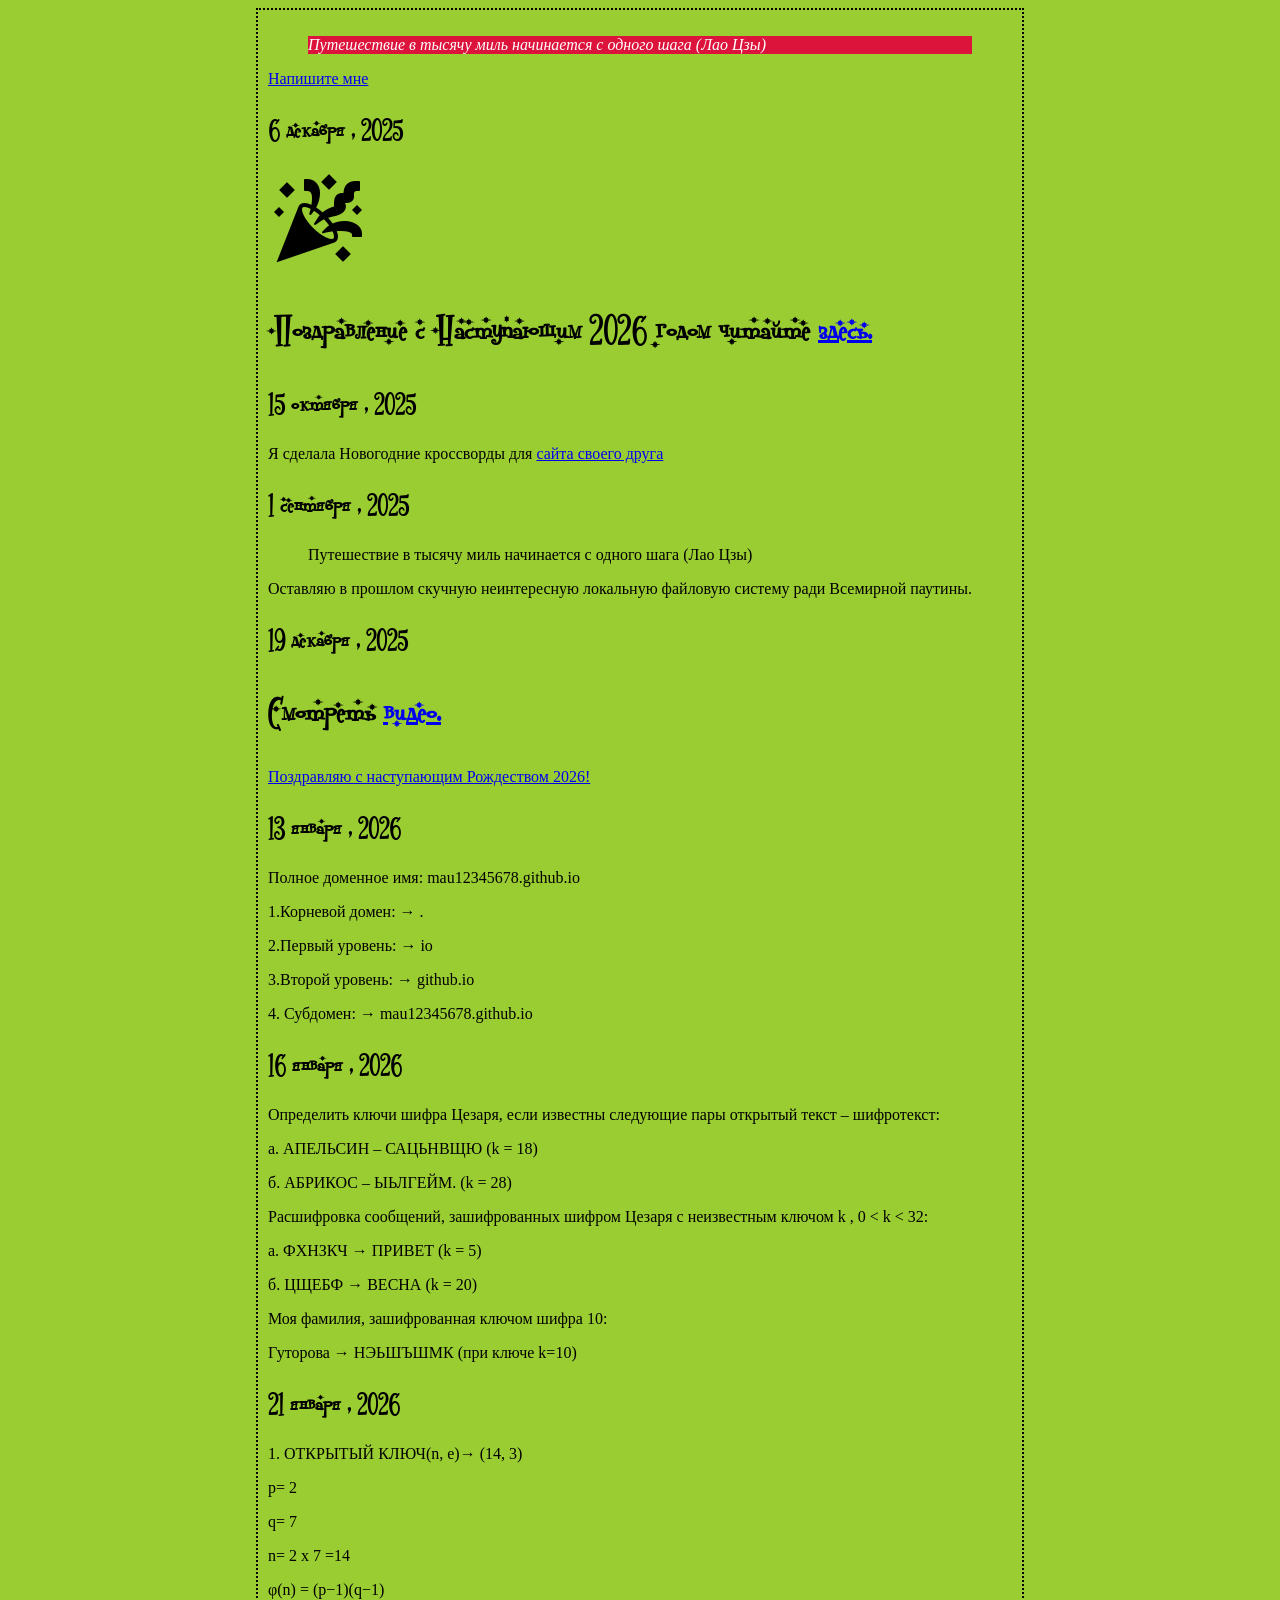
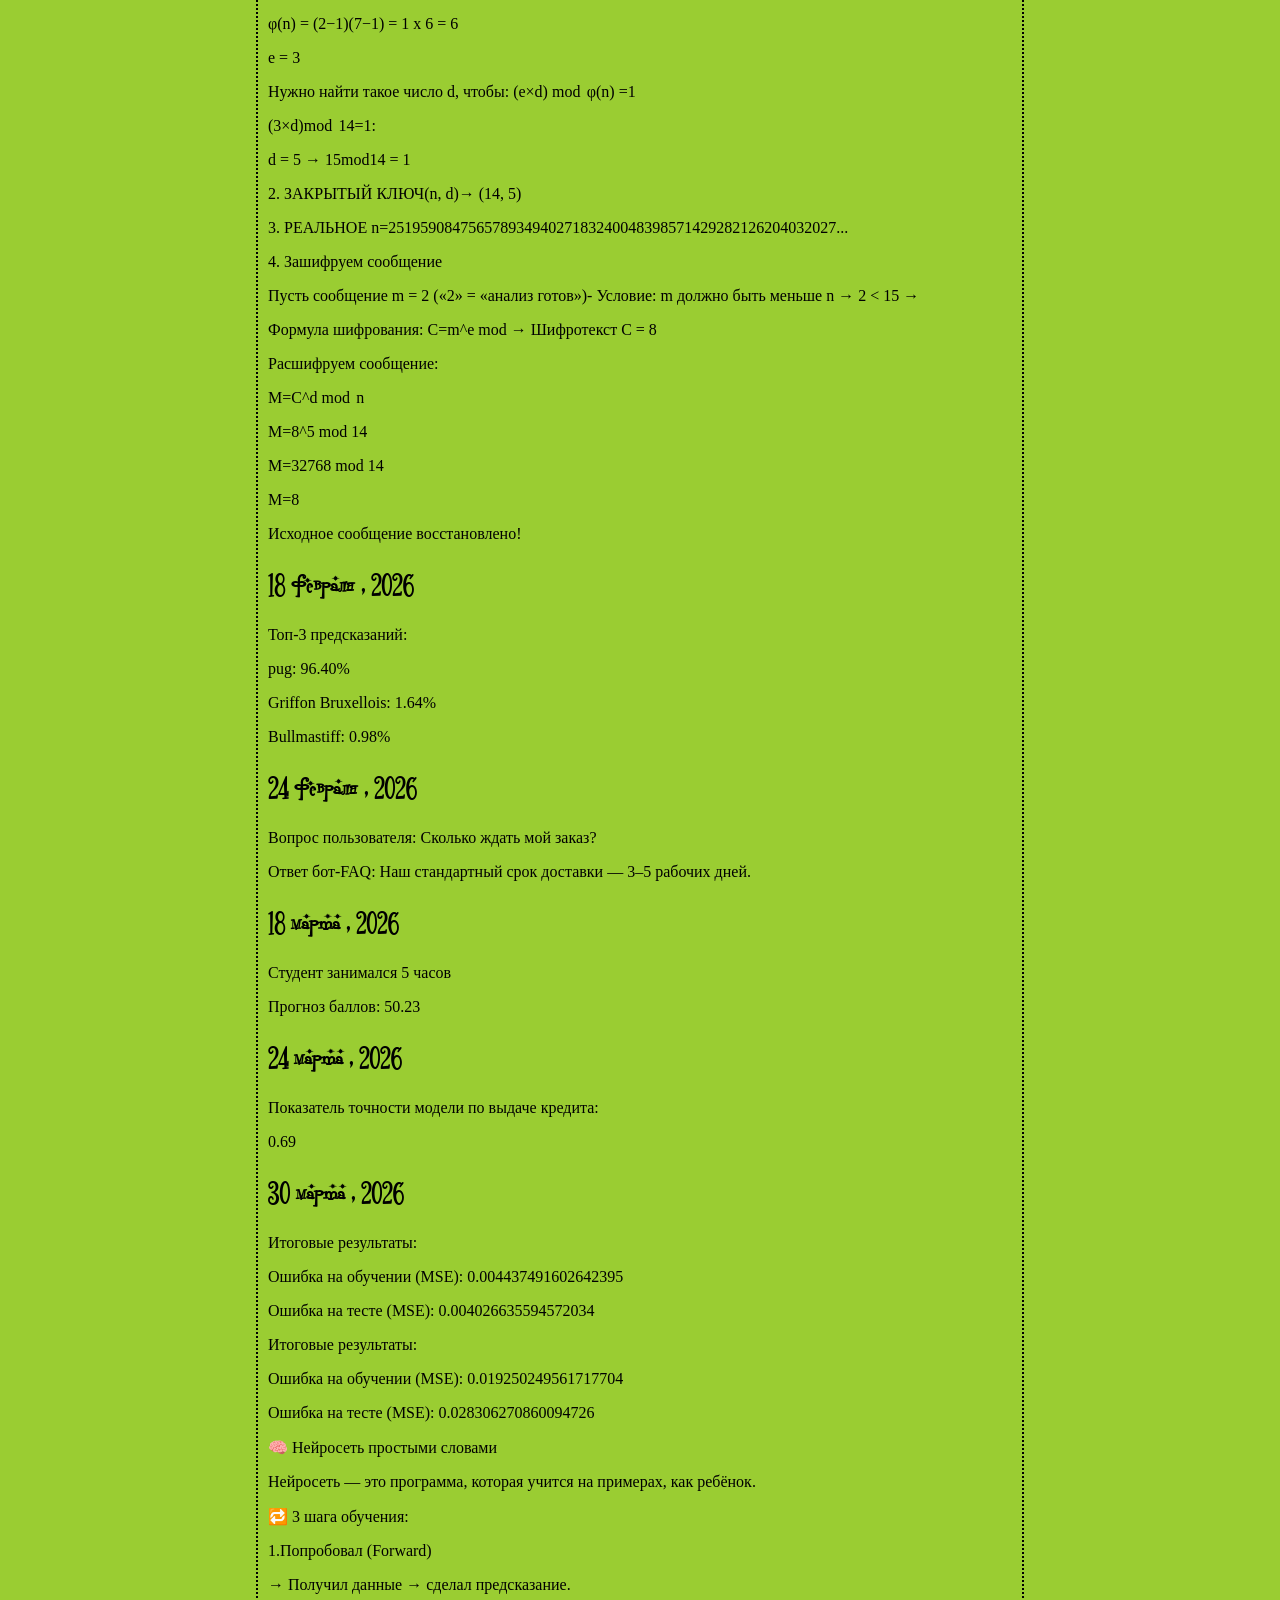
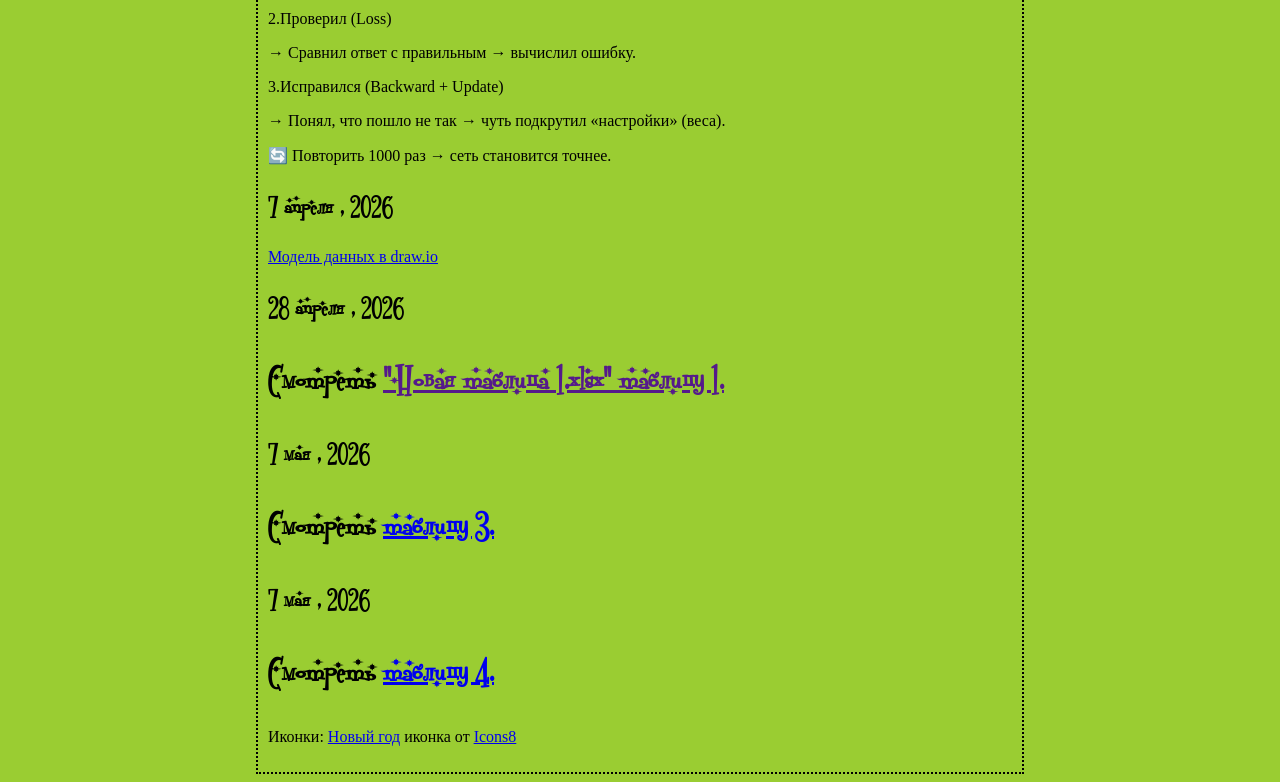
==== commit 56443ee0: "Update index.html" ====
--- a/index.html
+++ b/index.html
@@ -110,15 +110,17 @@
               <p>🔄 Повторить 1000 раз → сеть становится точнее.</p>
 
             <h2><p class="quote"> 7 апреля , 2026</h2> 
-              <p><a href="draw.io.drawio.png">Модель данных в draw.io</a></p>
+               <p><a href="draw.io.drawio.png">Модель данных в draw.io</a></p>
 
-              <h2><p class="quote"> 28 апреля , 2026</h2> 
-              <h1><p class="quote"> Смотреть <a href=>"Новая таблица 1.xlsx" таблицу 1.</a> </h1>
-              <p></p>
+            <h2><p class="quote"> 28 апреля , 2026</h2> 
+               <h1><p class="quote"> Смотреть <a href=>"Новая таблица 1.xlsx" таблицу 1.</a> </h1>
+               <p></p>
 
+            <h2><p class="quote"> 7 мая , 2026</h2> 
+              <h1><p class="quote"> Смотреть <a href="Новая таблица 3.xlsx">таблицу 3.</a> </h1>
 
-        <h2><p class="quote"> 7 мая , 2026</h2> 
-        <h1><p class="quote"> Смотреть <a href="Новая таблица 3.xlsx">таблицу 2.</a> </h1>
+            <h2><p class="quote"> 7 мая , 2026</h2> 
+              <h1><p class="quote"> Смотреть <a href="Новая таблица 4.xlsx">таблицу 4.</a> </h1>
 
               
  <p>Иконки:
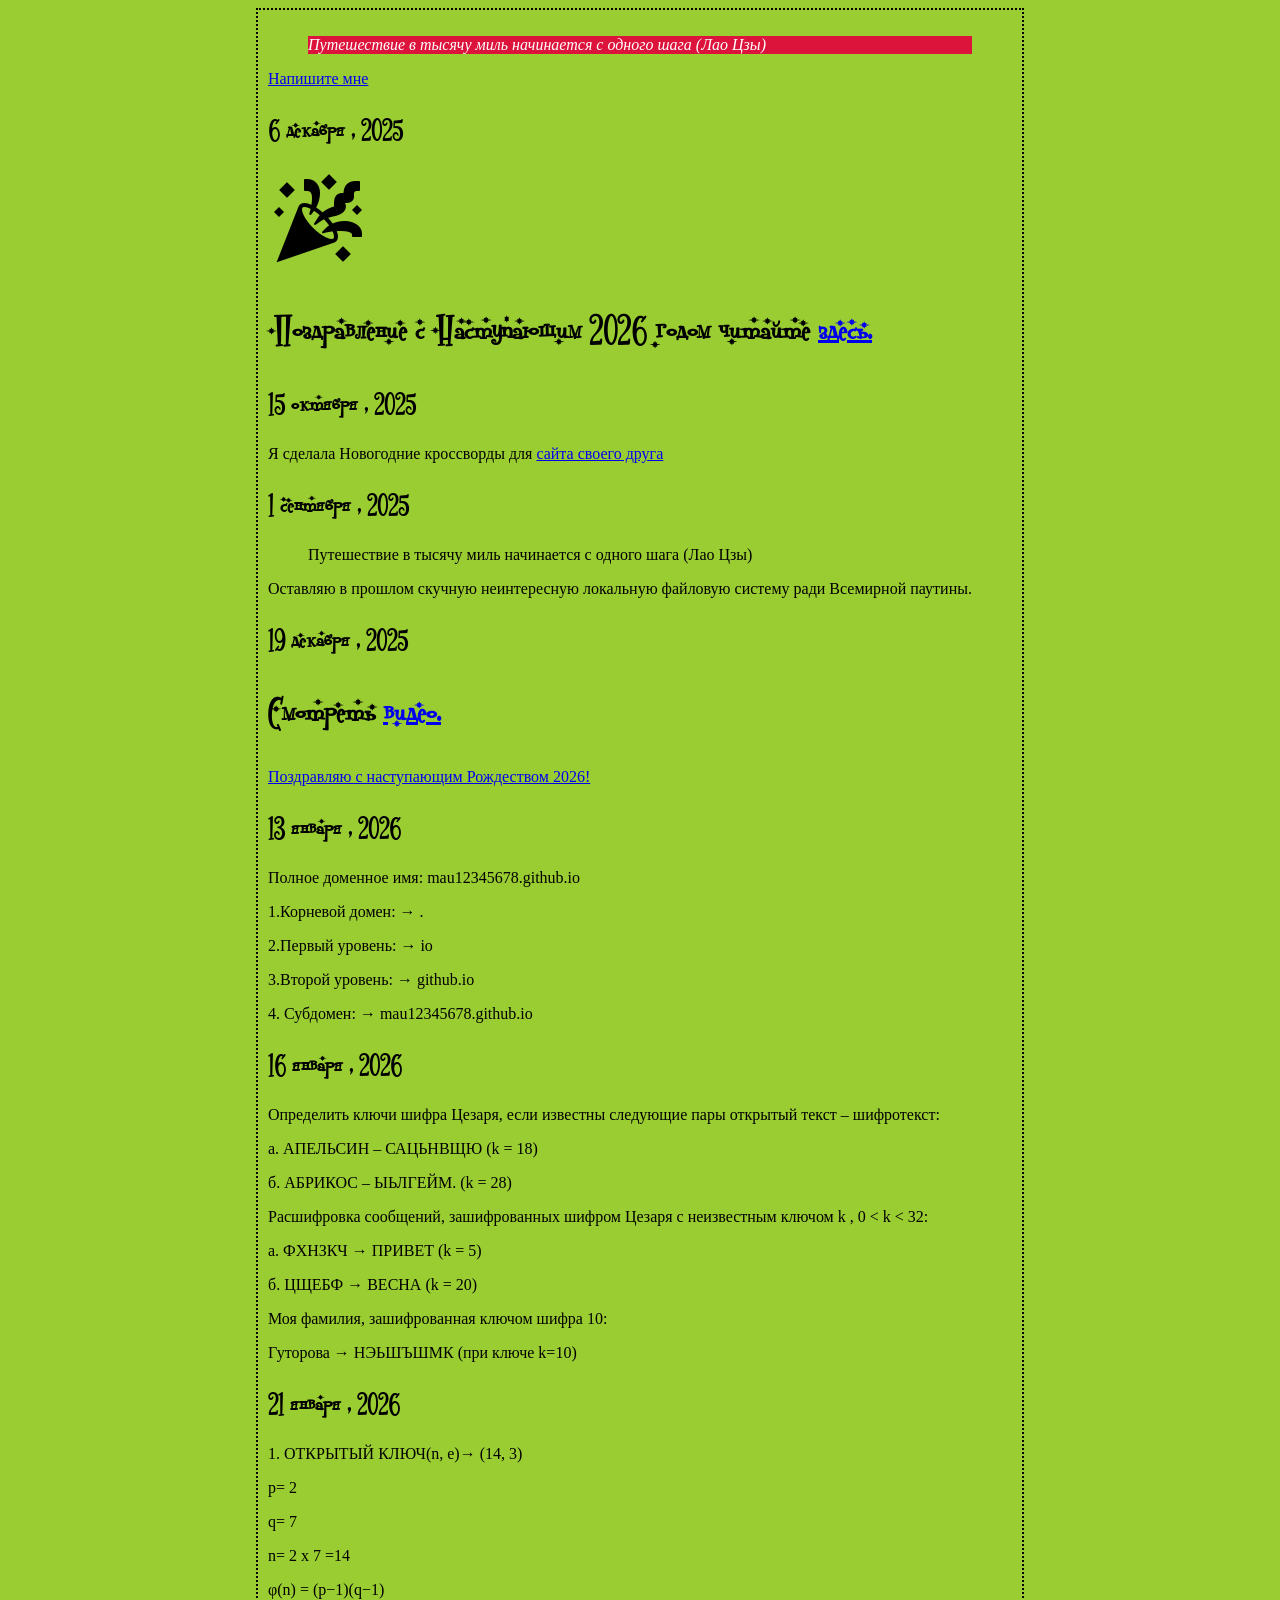
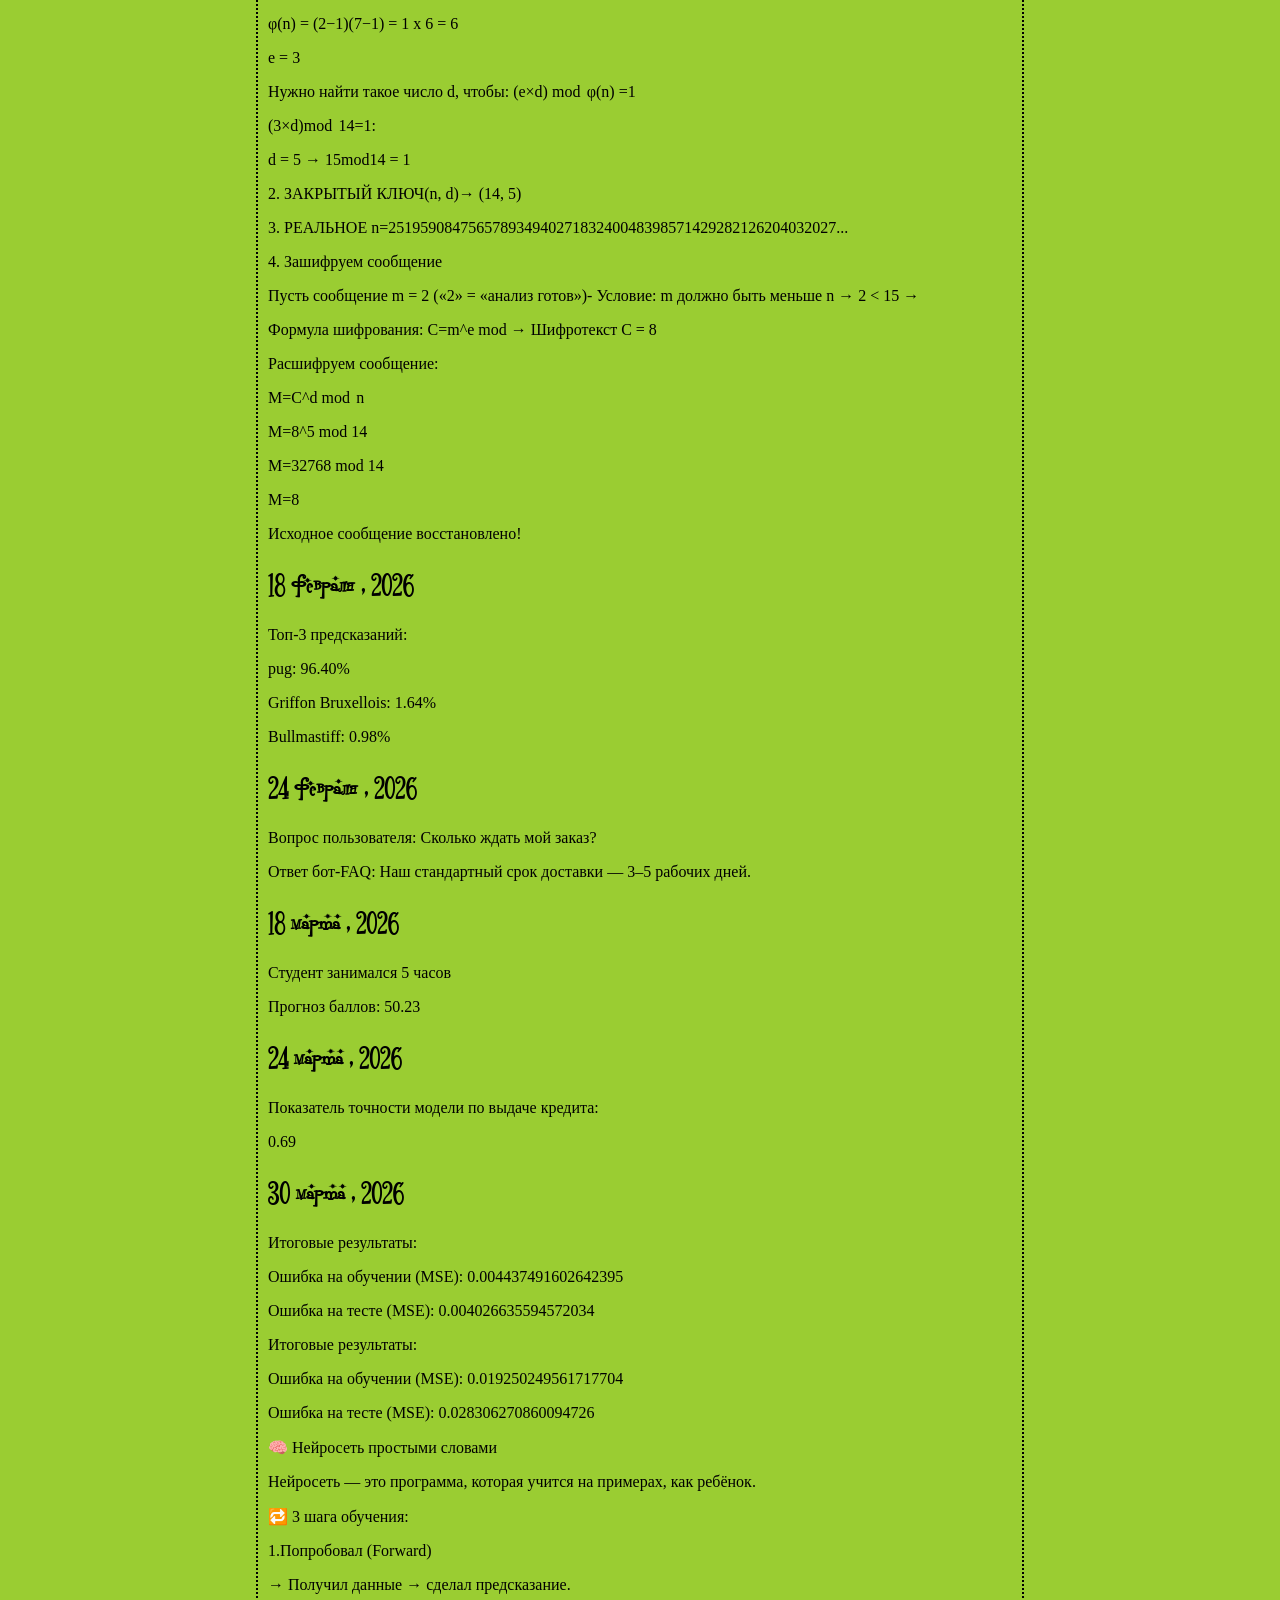
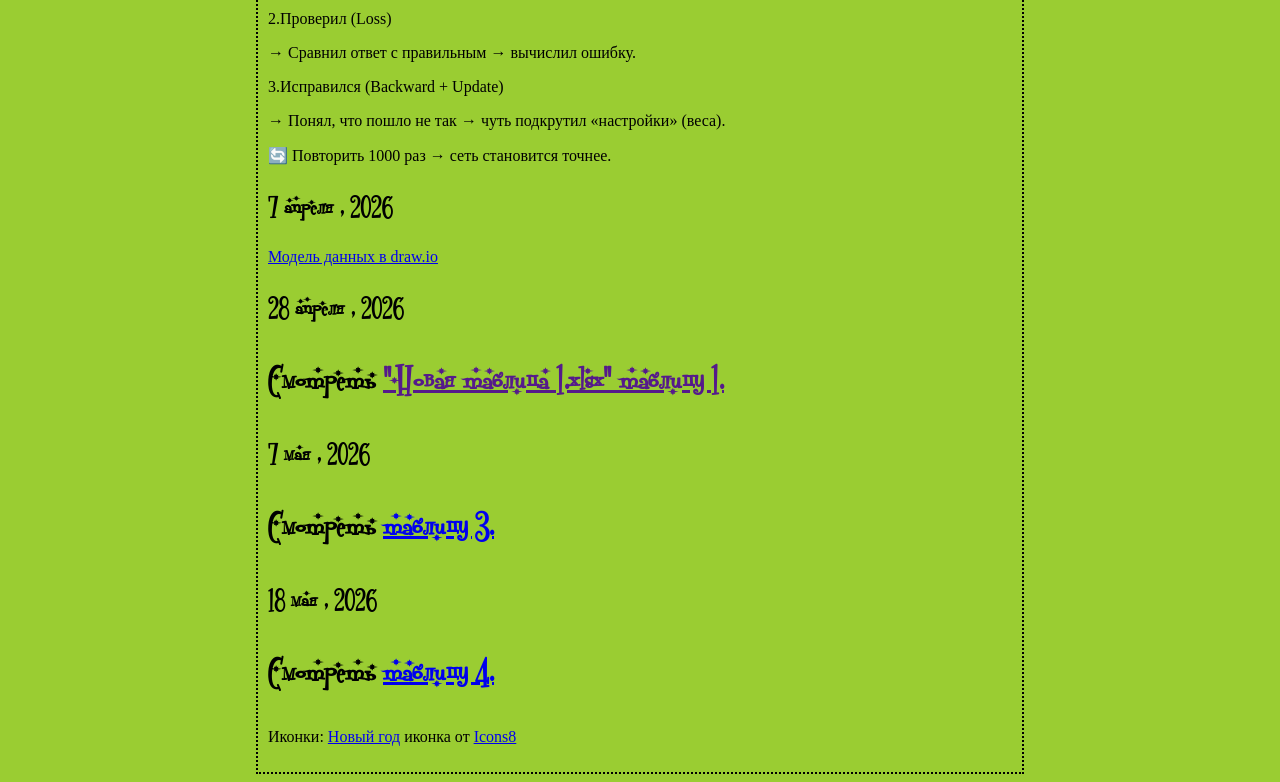
==== commit 590e218e: "Update index.html" ====
--- a/index.html
+++ b/index.html
@@ -119,7 +119,7 @@
             <h2><p class="quote"> 7 мая , 2026</h2> 
               <h1><p class="quote"> Смотреть <a href="Новая таблица 3.xlsx">таблицу 3.</a> </h1>
 
-            <h2><p class="quote"> 7 мая , 2026</h2> 
+            <h2><p class="quote"> 18 мая , 2026</h2> 
               <h1><p class="quote"> Смотреть <a href="Новая таблица 4.xlsx">таблицу 4.</a> </h1>
 
               
